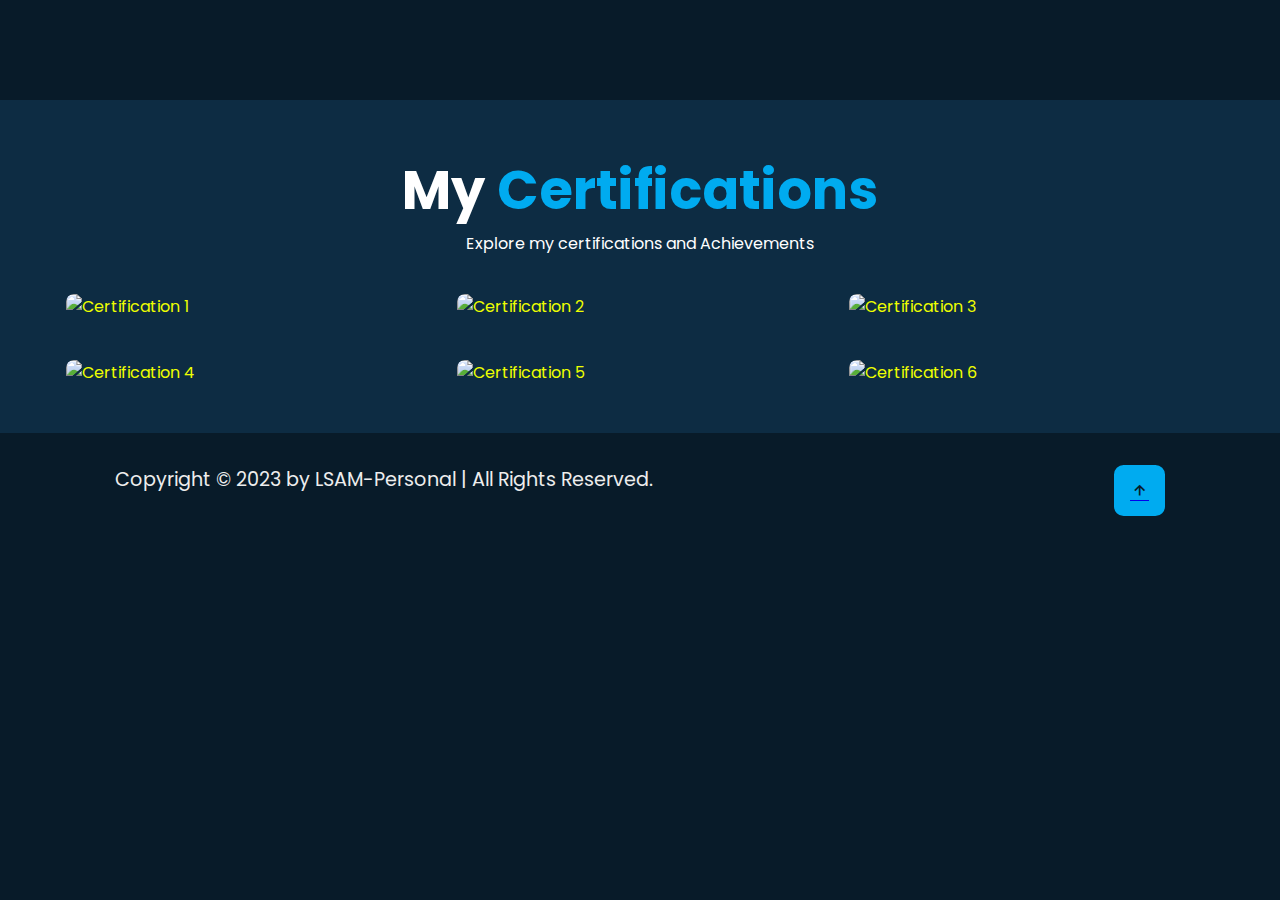
==== certifications.html @ f8cb3775 "Merge pull request #12 from Lsam18/Lsam18-patch-12" ====
<!DOCTYPE html>
<html lang="en">
   <head>
      <meta charset="UTF-8">
      <meta name="viewport" content="width=device-width, initial-scale=1.0">
      <link rel="icon" type="image/png" href="Images/D7B731C4-5ED0-46CB-A8DF-19C6F195FA17.png">
      <title>LSAM-Personal Portfolio</title>
      <link rel="stylesheet" href="style.css">
      <link href='https://unpkg.com/boxicons@2.1.4/css/boxicons.min.css' rel='stylesheet'>
   </head>
   <body>
      <header class="header">
         <a href="index.html" class="logo"> <i class='bx bx-arrow-back'></i></a>
         <span class="active-nav"></span>
         </nav>
      </header>
      <br> <br> <br> <br>
      <!--Certification section-->
      <section class="certifications" id="certifications">
         <div class="heading">
            <h3><span class="highlight">My</span> <span class="subtle-highlight">Certifications</span></h3>
            <p class="subtle-text">Explore my certifications and Achievements</p>
         </div>
         <div class="certifications-container">
            <div class="certification-box">
               <img class="certification-image" src="https://s3.amazonaws.com/coursera_assets/meta_images/generated/CERTIFICATE_LANDING_PAGE/CERTIFICATE_LANDING_PAGE~V7F9VQXZL7PW/CERTIFICATE_LANDING_PAGE~V7F9VQXZL7PW.jpeg" alt="Certification 1">
               <div class="certification-layer">
                  <h4>Google Cybersecurity Professional Certificate</h4>
                  <p>Google Cybersecurity Certificate have completed eight courses, developed by Google, that include hands-on, practice-based assessments and are designed to prepare them for entry-level roles in cybersecurity.</p>
                  <a href="https://www.coursera.org/account/accomplishments/professional-cert/V7F9VQXZL7PW?utm_source=ln&utm_medium=certificate&utm_content=cert_image&utm_campaign=sharing_cta&utm_product=prof" class="certification-link"><i class='bx bx-link-external'></i></a>
               </div>
            </div>
            <div class="certification-box">
               <img class="certification-image" src="https://s3.amazonaws.com/coursera_assets/meta_images/generated/CERTIFICATE_LANDING_PAGE/CERTIFICATE_LANDING_PAGE~WYHH6WWVQ3F9/CERTIFICATE_LANDING_PAGE~WYHH6WWVQ3F9.jpeg" alt="Certification 2">
               <div class="certification-layer">
                  <h4>Specialization Certificate: <br>
                     (ISC)² Systems Security Certified Practitioner (SSCP)
                  </h4>
                  <p>This Certification will show my current or prospective employer that I have the knowledge and skills to ensure strong security practices are implemented and maintained across IT operations.</p>
                  <a href="https://www.coursera.org/account/accomplishments/specialization/WYHH6WWVQ3F9?utm_source=ln&utm_medium=certificate&utm_content=cert_image&utm_campaign=pdf_header_button&utm_product=s12n" class="certification-link"><i class='bx bx-link-external'></i></a>
               </div>
            </div>
            <div class="certification-box">
               <img class="certification-image" src="https://s3.amazonaws.com/coursera_assets/meta_images/generated/CERTIFICATE_LANDING_PAGE/CERTIFICATE_LANDING_PAGE~XDAT59U8LWMF/CERTIFICATE_LANDING_PAGE~XDAT59U8LWMF.jpeg" alt="Certification 3">
               <div class="certification-layer">
                  <h4>IBM Cybersecurity Analyst</h4>
                  <p>Developed knowledge of cybersecurity analyst tools including data protection; endpoint protection; SIEM; and systems and network fundamentals.   </p>
                  <a href="https://www.coursera.org/account/accomplishments/professional-cert/XDAT59U8LWMF?utm_source=ln&utm_medium=certificate&utm_content=cert_image&utm_campaign=sharing_cta&utm_product=prof" class="certification-link"><i class='bx bx-link-external'></i></a>
               </div>
            </div>
            <div class="certification-box">
               <img class="certification-image" src="https://s3.amazonaws.com/coursera_assets/meta_images/generated/CERTIFICATE_LANDING_PAGE/CERTIFICATE_LANDING_PAGE~MA6N8P6GXPG7/CERTIFICATE_LANDING_PAGE~MA6N8P6GXPG7.jpeg" alt="Certification 4">
               <div class="certification-layer">
                  <h4>Security Analyst Fundamentals</h4>
                  <p>Got my hands-on experience to develop skills  via industry specific and open source Security tools.</p>
                  <a href="https://www.coursera.org/account/accomplishments/specialization/MA6N8P6GXPG7" class="certification-link"><i class='bx bx-link-external'></i></a>
               </div>
            </div>
            <div class="certification-box">
               <img class="certification-image" src="https://eccommonstorage.blob.core.windows.net/codered/certificates/7e263a91-e6f6-4f96-af34-dff0145815ad.png" alt="Certification 5">
               <div class="certification-layer">
                  <h4>Ethical Hacking Essentials (EHE)</h4>
                  <p>Ethical Hacking Essentials certification covered networking, vulnerabilities, exploitation, web security, malware analysis, and ethics. Graduates ethically identify weaknesses and bolster cybersecurity measures</p>
                  <a href="https://codered.eccouncil.org/certificate/7e263a91-e6f6-4f96-af34-dff0145815ad?logged=false" class="certification-link"><i class='bx bx-link-external'></i></a>
               </div>
            </div>
            <div class="certification-box">
               <img class="certification-image" src="https://certificates.simplicdn.net/share/thumb_3868034_1666189706.png" alt="Certification 6">
               <div class="certification-layer">
                  <h4>Specialization Certificate:<br>
                     𝐂𝐈𝐒𝐒𝐏 (𝐂𝐞𝐫𝐭𝐢𝐟𝐢𝐞𝐝 𝐈𝐧𝐟𝐨𝐫𝐦𝐚𝐭𝐢𝐨𝐧 𝐒𝐲𝐬𝐭𝐞𝐦𝐬 𝐒𝐞𝐜𝐮𝐫𝐢𝐭𝐲 𝐏𝐫𝐨𝐟𝐞𝐬𝐬𝐢𝐨𝐧𝐚𝐥)
                  </h4>
                  <p>This training certification gave me a deep understanding of overall security measures in an organization and detail explanations on security exploitations.</p>
                  <a href="https://www.simplilearn.com/skillup-certificate-landing?token=eyJjb3Vyc2VfaWQiOiIzNCIsImNlcnRpZmljYXRlX3VybCI6Imh0dHBzOlwvXC9jZXJ0aWZpY2F0ZXMuc2ltcGxpY2RuLm5ldFwvc2hhcmVcL3RodW1iXzM4NjgwMzRfMTY2NjE4OTcwNi5wbmciLCJ1c2VybmFtZSI6Ikxha3NoYW4gU2FtZWVyYSJ9&utm_source=shared-certificate&utm_medium=lms&utm_campaign=shared-certificate-promotion&referrer=https%3A%2F%2Flms.simplilearn.com%2Fcourses%2F2106%2FCISSP%25C2%25AE---Certified-Information-Systems-Security-Professional%2Fcertificate%2Fdownload-skillup&%24web_only=true&_branch_match_id=1178271376911627540&_branch_referrer=H4sIAAAAAAAAA8soKSkottLXL87MLcjJ1EssKNDLyczL1k%2FVd4xILUvMMQ5KK00CACN4LVIlAAAA" class="certification-link"><i class='bx bx-link-external'></i></a>
               </div>
            </div>
         </div>
      </section>
      <!--footer section-->
      <footer class="footer">
         <div class="footer-text">
            <p>Copyright &copy; 2023 by LSAM-Personal | All Rights Reserved.</p>
            <span class="animate scroll" style="--i:1;"></span>
         </div>
         <div class="footer-iconTop">
            <a href="#certifications"><i class='bx bx-up-arrow-alt' ></i></a>
            <span class="animate scroll" style="--i:3;"></span>
         </div>
      </footer>
      <script src="JS/script.js"></script>
   </body>
</html>
---- style.css ----
@import url('https://fonts.googleapis.com/css2?family=Poppins:wght@300;400;500;600;700;800;900&display=swap');

* {
    margin: 0;
    padding: 0;
    box-sizing: border-box;
    font-family: 'poppins', sans-serif;

}
body {
    background: #081b29;
    color: #ededed;
    overflow-x: hidden;
}
.header {
    position: fixed;
    top: 0;
    left: 0;
    width: 100%;
    padding: 20px 10%;
    background: transparent;
    display: flex;
    justify-content: space-between;
    align-items: center;
    z-index: 100;
    transition: .3s;
}

.header.sticky {
    position: fixed;
    top: 0;
    left: 0;
    width: 100%;
    background: #081b29;
}

.active {
    color: #00abf0;
}

.logo {
    position: relative;
    font-size: 25px;
    color: #ededed;
    text-decoration: none;
    font-weight: 600;

}

.logo::before {
    content: '';
    position: absolute;
    top: 0;
    right: 0;
    width: 100%;
    height: 100%;
    background: #081b29;
    animation: showRight 1s ease forwards;
    animation-delay: .4s;
}
.navbar a {
    font-size: 18px;
    color: #ededed;
    text-decoration: none;
    font-weight: 500;
    margin-left: 35px;
    transition: .3s;
}

#menu-icon {
    font-size: 1.9rem;
    color: #ededed;
    cursor: pointer;
    display: none;
}

.navbar a:hover,
.navbar a.active {
    color: #00abf0;

}
.home {
    height: 100vh;
    background: #081b29;
    background-size: cover;
    background-position: center;
    display: flex;
    align-items: center;
    padding: 0 10%;
}
.home-content {
    max-width: 600px;
    z-index: 99;
}
.home-content h1::before {
    content: '';
    position: absolute;
    top: 0;
    right: 0;
    width: 100%;
    height: 100%;
    background: #081b29;
    animation: showRight 1s ease forwards;
    animation-delay: 1s;
}
.home-content h1 {
    position: relative;
    font-size: 36px;
    font-weight: 700;
    line-height: 1.2;

}
.home-content h3 {
    position: relative;
    font-size: 24px;
    font-weight: 700;
    color: #00abf0;

}
.home-content h3::before {
    content: '';
    position: absolute;
    top: 0;
    right: 0;
    width: 100%;
    height: 100%;
    background: #081b29;
    animation: showRight 1s ease forwards;
    animation-delay: 1.3s;
}

.home-content p {
    position: relative;
    font-size: 14px;
    margin: 10px 0 30px;
}
.home-content p::before {
    content: '';
    position: absolute;
    top: 0;
    right: 0;
    width: 100%;
    height: 100%;
    background: #081b29;
    animation: showRight 1s ease forwards;
    animation-delay: 1.6s;
}
.home-content .btn-box {
    position: relative;
    display: flex;
    justify-content: space-between;
    width: 345px;
    height: 50px;

}


/* Apply typewriter animation to the animated text */
.animated-text {
    position: relative;
    font-size: 24px;
    font-weight: 700;
    color: #00abf0;
    /* Neon blue color */
    overflow: hidden;
    white-space: nowrap;
    border-right: 3px solid transparent;
    /* Cursor initial state */
    animation: typing 4s steps(30) forwards, blink-caret 0.5s step-end infinite;
    animation-delay: 1.3s;
}

/* Applying backspace and re-type animation to the cursor */
.cursor {
    margin-left: 3px;
    animation: none;

}

/* Keyframes for the typing effect */
@keyframes typing {
    from {
        width: 0;
    }
    to {
        width: 100%;
    }
}

/* Handle line breaks and reduce font size for smaller screens */
@media (max-width: 768px) {
    .animated-text {
        font-size: 18px;
        /* Adjust font size for smaller screens */
        white-space: normal;
    }
}


.home-content .btn-box::before {
    content: '';
    position: absolute;
    top: 0;
    right: 0;
    width: 100%;
    height: 100%;
    background: #081b29;
    animation: showRight 1s ease forwards;
    animation-delay: 1.9s;
    z-index: 2;
}
.btn-box {
    width: 300px;
}
.btn-box a,
.btn-box .btn {
    position: relative;
    display: inline-flex;
    justify-content: center;
    align-items: center;
    width: 150px;
    height: 50px;
    background: #00abf0;
    border: 2px solid #00abf0;
    border-radius: 8px;
    font-size: 17px;
    color: #081b29;
    text-decoration: none;
    font-weight: 600;
    letter-spacing: 1px;
    z-index: 1;
    overflow: hidden;
    transition: .5s;
}


.btn-box a:hover,
.btn-box .btn:hover {
    color: #00abf0;
}

.btn-box a:nth-child(2),
.btn-box .btn:nth-child(2) {
    background: transparent;
    color: #00abf0;
}
.btn-box a:nth-child(2):hover,
.btn-box .btn:nth-child(2):hover {
    color: #081b29;
}
.btn-box a:nth-child(2)::before,
.btn-box .btn:nth-child(2)::before {
    background: #00abf0;
}

.btn-box a::before,
.btn-box .btn::before {
    content: '';
    position: absolute;
    top: 0;
    left: 0;
    width: 0;
    height: 100%;
    background: #081b29;
    z-index: -1;
    transition: .5s;
}

.btn-box a:hover::before,
.btn-box .btn:hover::before {
    width: 100%;

}

.home-sci {
    position: absolute;
    bottom: 40px;
    width: 170px;
    display: flex;
    justify-content: space-between;
}
.home-sci::before {
    content: '';
    position: absolute;
    top: 0;
    right: 0;
    width: 100%;
    height: 100%;
    background: #081b29;
    animation: showRight 1s ease forwards;
    animation-delay: 2.5s;
    z-index: 2;
}
.home-sci a {
    position: relative;
    display: inline-flex;
    justify-content: center;
    align-items: center;
    width: 32px;
    height: 32px;
    background: transparent;
    border: 2px solid #00abf0;
    border-radius: 50%;
    font-size: 16px;
    color: #00abf0;
    text-decoration: none;
    z-index: 1;
    overflow: hidden;
    transition: .5s;
    margin-bottom: 80px;
}

.home-sci a:hover {
    color: #081b29;
}
.home-sci a::before {
    content: '';
    position: absolute;
    top: 0;
    left: 0;
    width: 0;
    height: 100%;
    background: #00abf0;
    z-index: -1;
    transition: .5s;

}

.home-sci a:hover::before {
    width: 100%;
}

.home-imgHover {
    position: absolute;
    top: 0;
    right: 30px;
    width: 500px;
    height: 100%;
    background: transparent;
    transition: 3s;
}
.home-imgHover::after {
    content: '';
    position: absolute;
    top: 0;
    right: 0;
    width: 100%;
    height: 100%;
    background: #081b29;
    animation: showRight 1s ease forwards;
    animation-delay: 3s;
    z-index: 2;
}

.home-imgHover:hover {
    background: #081b29;
    opacity: 8;
}

/*KEYFRAMES ANIMATION*/
@keyframes showRight {
    100% {
        width: 0;
    }
}


.profile-image {
    position: absolute;
    top: 51%;
    right: 170px;
    /* Adjust the distance from the right edge */
    transform: translateY(-50%);
    width: 500px;
    /* Adjust the width as needed */
    height: 500px;
    /* Adjust the height as needed */
    background: #081b29;
    display: flex;
    justify-content: center;
    align-items: center;
    z-index: 99;

}
.profile-image::after {
    content: '';
    position: absolute;
    top: 0;
    right: 0;
    width: 100%;
    height: 100%;
    background: #081b29;
    animation: showRight 1s ease forwards;
    animation-delay: 3s;
    z-index: 100;
}

.profile-image img {
    max-width: 100%;
    max-height: 100%;
    transition: filter 0.5s;
    /* Add transition for smooth image effect */
}

.profile-image img:hover {
    filter: brightness(70%);
    /* Darken the image on hover */
}

.about {
    display: flex;
    justify-content: center;
    align-items: center;
    flex-direction: column;
    gap: 1rem;
    background: #0d2c43;
    padding-bottom: 7rem;

}

.heading {
    font-size: 2.9rem;
    margin-bottom: 1rem;
    text-align: center;
    margin-top: 80px;
}

span {
    color: #00abf0;
}

.about-img {
    position: relative;
    width: 18rem;
    height: 18rem;
    border-radius: 50%;
    display: flex;
    justify-content: center;
    align-items: center;
}

.about-img img {
    width: 90%;
    border-radius: 50%;
    border: .2rem solid #00abf0;
}

.about-img .circle-spin {
    position: absolute;
    top: 50%;
    left: 50%;
    transform: translate(-50%, -50%) rotate(0);
    width: 100%;
    height: 100%;
    border-radius: 50%;
    border-top: .2rem solid #0d2c43;
    border-bottom: .2rem solid #0d2c43;
    border-left: .2rem solid #00abf0;
    border-right: .2rem solid #00abf0;
    animation: aboutSpinner 8s linear infinite;
}

.about-content {
    text-align: center;
}

.about-content h3 {
    font-size: 1.5rem;

}

.about-content p {
    font-size: 1rem;
    margin: 2rem 0 3rem;
}

.btn-box.btns {
    display: inline-block;
    width: 15rem;
}

.btn-box.btns a::before {
    background: #081b29;
}
.education {
    display: flex;
    justify-content: center;
    align-items: center;
    flex-direction: column;
    min-height: auto;
    padding-bottom: 3rem;
    flex: 1 1 20rem;
}

.education .education-row {
    display: flex;
    flex-wrap: wrap;
    gap: 3rem;
    justify-content: space-between;
    /* Center the columns horizontally */
}

.education-column {
    flex: 1 1 25rem;
    /* Adjust width for two columns with gap */
}

.title {
    font-size: 1.6rem;
    margin: 0 0 1.1rem 1.4rem;
    margin-top: 30px;
}

.year {
    font-size: 1rem;
    margin-bottom: 0.5rem;
}

.content-text {
    font-size: 0.5rem;
    /* Adjust the font size for content text */
    margin: 0;
    /* Reset margin for paragraphs */
}

.education-column .education-box {
    font-size: 0.8rem;
    border-left: .2rem solid #00abf0;


}

.education-box .education-content {
    position: relative;
    padding-left: 1.5rem;



}
.education-box .education-content::before {
    content: '';
    position: absolute;
    top: 0;
    left: -1.3rem;
    width: 2rem;
    height: 2rem;
    background: #00abf0;
    border-radius: 50%;
}

.education-content .content {
    position: relative;
    padding: 1rem;
    border: .1rem solid #00abf0;
    border-radius: .4rem;
    margin-bottom: 2rem;
    font-size: 1rem;
    overflow: hidden;


}
.education-content .content::before {
    content: '';
    position: absolute;
    top: 0;
    left: 0;
    width: 0;
    height: 100%;
    background: #0d2c43;
    z-index: -1;
    transition: .5s;
}
.education-content .content:hover::before {
    width: 100%;


}
.education-content .content .year {
    font-size: 1.5rem;
    color: #00abf0;
    padding-bottom: .5rem;
}

.education-content .content .year {
    padding-right: .5rem;
}

.education-content .content h3 {
    font-size: 1.3rem;
}

.education-content .content p {
    font-size: 12px;
    padding-top: .3rem;
}

.skills {
    min-height: auto;
    padding-bottom: 7rem;
    background-color: #0d2c43;
    overflow: hidden;
    /* Ensure content within boxes doesn't overflow */
}

.skills .skills-row {
    display: flex;
    flex-wrap: wrap;
    gap: 2rem;
    /* Adjust the gap between columns */
    justify-content: space-between;
    width: 90%;
    margin-left: 60px;
    margin-top: 50px;
}

.skills .skills-column {
    flex: 1 1 calc(50% - 1rem);
    /* Adjust the width of each column */
}

.skills-column .title {
    font-size: 1.8rem;
    /* Adjust the title font size */
    margin: 0 0 0.8rem;
}

.skills-box .skills-content {
    position: relative;
    border: 0.15rem solid #00abf0;
    border-radius: 0.3rem;
    /* Adjust the border radius */
    padding: 0.4rem 0.6rem;
    z-index: 1;
    overflow: hidden;
}

.skills-box .skills-content::before {
    content: '';
    position: absolute;
    top: 0;
    left: 0;
    width: 0;
    height: 100%;
    background: #081b29;
    z-index: -1;
    transition: .5s;
}

.skills-box .skills-content:hover::before {
    width: 100%;
}

.skills-content .progress {
    padding: 0.6rem 0;
}

.skills-content .progress h3 {
    font-size: 1rem;
    display: flex;
    justify-content: space-between;
}

.skills-content .progress .bar {
    height: 1.2rem;
    /* Adjust the bar height */
    border-radius: 0.3rem;
    /* Adjust the border radius */
    border: 0.1rem solid #00abf0;
    /* Adjust the border width */
    padding: 0.2rem;
    margin: 0.6rem 0;
}

.skills-content .progress .bar span {
    display: block;
    height: 100%;
    border-radius: 0.2rem;
    background: #00abf0;
}

.skills-column:nth-child(1) .skills-content .progress:nth-child(1) .bar span {
    width: 85%;
}

.skills-column:nth-child(1) .skills-content .progress:nth-child(2) .bar span {
    width: 75%;
}

.skills-column:nth-child(1) .skills-content .progress:nth-child(3) .bar span {
    width: 60%;
}

.skills-column:nth-child(1) .skills-content .progress:nth-child(4) .bar span {
    width: 75%;
}

.skills-column:nth-child(1) .skills-content .progress:nth-child(5) .bar span {
    width: 65%;
}

.skills-column:nth-child(1) .skills-content .progress:nth-child(6) .bar span {
    width: 75%;
}

.skills-column:nth-child(1) .skills-content .progress:nth-child(7) .bar span {
    width: 70%;
}

.skills-column:nth-child(1) .skills-content .progress:nth-child(8) .bar span {
    width: 80%;
}

.skills-column:nth-child(1) .skills-content .progress:nth-child(9) .bar span {
    width: 82%;
}

.skills-column:nth-child(2) .skills-content .progress:nth-child(1) .bar span {
    width: 90%;
}

.skills-column:nth-child(2) .skills-content .progress:nth-child(2) .bar span {
    width: 67%;
}

.skills-column:nth-child(2) .skills-content .progress:nth-child(3) .bar span {
    width: 90%;
}

.skills-column:nth-child(2) .skills-content .progress:nth-child(4) .bar span {
    width: 75%;
}

.skills-column:nth-child(2) .skills-content .progress:nth-child(5) .bar span {
    width: 85%;
}

.skills-column:nth-child(2) .skills-content .progress:nth-child(6) .bar span {
    width: 98%;
}

.skills-column:nth-child(2) .skills-content .progress:nth-child(7) .bar span {
    width: 95%;
}

.skills-column:nth-child(2) .skills-content .progress:nth-child(8) .bar span {
    width: 95%;
}

.skills-column:nth-child(2) .skills-content .progress:nth-child(9) .bar span {
    width: 95%;
}

/*contact me */

.contact {
    min-height: auto;
    padding-bottom: 6rem;
    background: #0d2c43;
    padding-top: 2rem;

}

.contact form {
    max-width: 70rem;
    margin: 0 auto;
    text-align: center;
}

.contact form .input-box {
    position: relative;
    display: flex;
    justify-content: space-between;
    flex-wrap: wrap;
}

.contact form .input-box .input-field {
    position: relative;
    width: 49%;
    margin: .8rem 0;
}

.contact form .input-box .input-field input,
.contact form .textarea-field textarea {
    width: 100%;
    height: 100%;
    padding: 1.3rem;
    font-size: 1rem;
    color: #ededed;
    background: #081b29;
    border-radius: .6rem;
    border: .2rem solid #00abf0;
}

.contact form .input-box .input-field input::placeholder,
.contact form .textarea-field textarea::placeholder {
    color: #ededed;
}

.contact form .focus {
    position: absolute;
    top: 0;
    left: 0;
    width: 0;
    height: 100%;
    background: #0d2c43;
    border-radius: .6rem;
    z-index: -1;
    transition: .5s;
}

.contact form .input-box .input-field input:focus~.focus,
.contact form .input-box .input-field input:valid~.focus,
.contact form .textarea-field textarea:focus~.focus,
.contact form .textarea-field textarea:valid~.focus {
    width: 100%;
}

.contact form .textarea-field {
    position: relative;
    margin: .8rem 0 2.7rem;
    display: flex;
}

.contact form .textarea-field textarea {
    resize: none;
}

.contact form .btn-box.btns .btn {
    cursor: pointer;
}

/*Footer*/

.footer {
    display: flex;
    justify-content: space-between;
    align-content: center;
    flex-wrap: center;
    padding: 2rem 9%;
    background: #081b29;
}

.footer-text p {
    font-size: 1.2rem;
}

.footer-iconTop a {
    position: relative;
    display: inline-flex;
    justify-content: center;
    align-content: center;
    padding: .8rem;
    background: #00abf0;
    border: .2rem solid #00abf0;
    border-radius: .6rem;
    z-index: 1;
    overflow: hidden;

}

.footer-iconTop a::before {
    content: '';
    position: absolute;
    top: 0;
    left: 0;
    width: 0;
    height: 100%;
    background: #0d2c43;
    z-index: -1;
    transition: .5s;
}

.footer-iconTop a:hover::before {
    width: 100%;
}

.footer-iconTop a i {
    font-size: 1.2rem;
    color: #081b29;
    transition: .5s;
}

.footer-iconTop a:hover i {
    color: #00abf0
}

/* Common styles for both desktop and mobile */
.portfolio {
    padding: 30px 0;
    background: #081b29;
    color: rgb(238, 255, 0);
}

.portfolio p {
    color: white;
}



/* Certifications Section */
.certifications {
    padding: 30px 0;
    background: #0d2c43;
    color: rgb(238, 255, 0);
}


.certifications p {
    color: white;
}

.highlight {
    color: white;
}

.subtle-highlight {
    color: #00abf0;
}

.subtle-text {
    font-size: 16px;
}

.certifications .heading {
    text-align: center;
    margin-bottom: 15px;
    margin-top: 20px;
}

.certifications-container {
    display: flex;
    justify-content: center;
    flex-wrap: wrap;
    gap: 20px;
    padding-top: 20px;
}

.certification-box {
    flex: 0 0 calc(30.33% - 17px);
    position: relative;
    margin-bottom: 15px;
    transition: border 0.3s ease-in-out, background-color 0.3s ease-in-out;
    border: 3px solid transparent;
    border-radius: 10px;
    overflow: hidden;
}

.certification-box:hover {
    border: 3px solid #00abf0;
    background-color: #081b29;
    transform: translateY(-3px);
    z-index: 1;

}

.certification-image {
    width: 100%;
    height: 100%;
    max-width: 200%;
    border-radius: 8px;
}

.certification-layer {
    position: absolute;
    top: 0;
    left: 0;
    width: 100%;
    height: 100%;
    display: flex;
    flex-direction: column;
    justify-content: center;
    align-items: center;
    padding: 10px;
    text-align: center;
    background: linear-gradient(180deg, rgba(0, 0, 0, 0.7), rgba(0, 171, 240, 0.9));
    border-radius: 10px;
    opacity: 0;
    transition: opacity 0.3s ease-in-out;

}

.certification-box:hover .certification-layer {
    opacity: 1;
    animation: fade-in 0.3s forwards;
}

@keyframes fade-in {
    from {
        transform: translateY(100%);
    }
    to {
        transform: translateY(0);
    }
}

.certification-box:hover .certification-layer {
    opacity: 1;
}

.certification-layer h4 {
    margin-bottom: 6px;
    font-size: 14px;
}

.certification-layer p {
    color: #ffffff;
    font-size: 12px;
    max-width: 70%;
    margin: 6px auto;
}

.certification-layer a {
    margin-top: 8px;
    color: #5f0505;
    transition: color 0.3s ease-in-out;
    font-weight: bold;
    text-decoration: none;
    font-size: 12px;
}

.certification-layer a:hover {
    color: #081b29;
}


.certification-link {
    position: relative;
}

.certification-link i {
    position: absolute;
    top: 50%;
    left: 50%;
    transform: translate(-50%, -50%);
    font-size: 18px;
    color: #000000;
    background-color: #ffffff;
    border-radius: 50%;
    padding: 6px;
    transition: background-color 0.3s ease-in-out, color 0.3s ease-in-out;
    margin-top: 10px;
}

.certification-link i:hover {
    background-color: #000000;
    color: white;
}

.btn-cert {
    position: relative;
    display: inline-flex;
    justify-content: center;
    align-items: center;
    width: 150px;
    height: 50px;
    background: #00abf0;
    border: 2px solid #00abf0;
    border-radius: 8px;
    font-size: 17px;
    color: #0d2c43;
    text-decoration: none;
    font-weight: 600;
    letter-spacing: 1px;
    z-index: 1;
    overflow: hidden;
    transition: 0.5s;
}

.btn-cert a {
    text-decoration: none;
    color: inherit;
}

.btn-cert a:hover {
    color: #00abf0;

}

.btn-cert a:hover::before {
    width: 100px;
}

.btn-cert a::before {
    content: '';
    position: absolute;
    top: 0;
    left: 0;
    width: 0;
    height: 100%;
    background: #081b29;
    z-index: -1;
    transition: 0.5s;
}

.btn-cert:hover::before {
    width: 100%;
}

.btn-cert:hover {
    color: #00abf0;
    background: #081b29;
}

.animate.scroll {
    animation: scroll 3s infinite;
}

@keyframes scroll {
    0% {
        transform: translateY(0);
    }
    100% {
        transform: translateY(-10px);
    }
}


@media (max-width: 400px) {
    .certifications {
        padding: 15px 0;
    }

    .certification-box {
        flex: 0 0 100%;
    }

    .certification-layer h4 {
        font-size: 14px;
    }

    .certification-layer p {
        font-size: 8px;
    }

    .certification-layer a {
        font-size: 12px;
    }

    .certification-link i {
        font-size: 16px;
        margin-top: 8px;
    }
}

@media (max-width: 400px) {
    .portfolio {
        padding: 15px 0;
    }

    .certification-box {
        flex: 0 0 100%;
    }

    .certification-layer h4 {
        font-size: 14px;
    }

    .certification-layer p {
        font-size: 8px;
    }

    .certification-layer a {
        font-size: 12px;
    }

    .certification-link i {
        font-size: 16px;
        margin-top: 8px;
    }
}




/* Media query for mobile views */
@media (max-width: 768px) {
    .portfolio-container {
        flex-direction: column;
        align-items: center;
    }

    .portfolio-box {
        width: 100%;
        max-width: none;
        border-radius: 1rem;
        margin-bottom: 2rem;
        margin-top: 2rem;
    }

    .portfolio-layer {
        padding: 1rem;
        border-radius: 1rem;
    }

    .portfolio-layer h4 {
        font-size: 1.2rem;
    }

    .portfolio-layer p {
        font-size: 0.8rem;
        margin-bottom: 1rem;
    }
}


@media (max-width: 1200px) {
    .profile-image {
        opacity: 0.8;
        display: none;
        transition: opacity 0.5s;
    }

    .home-content {
        position: relative;
        z-index: 2;

    }
}

@media(max-width: 1200px) {
    html {
        font-size: 55%;
    }
}

@media(max-width: 991px) {
    .header {
        padding: 2rem 4%;
    }
    section {
        padding: 10rem 4% 2rem;
    }
    .home {
        padding: 0 4%;
    }
    .footer {
        padding: 2rem 4%;
    }

}

@media (max-width: 768px) {
    .header {
        background: #081b29;

    }
    #menu-icon {
        display: block;
    }
    .navbar {
        position: absolute;
        top: 100%;
        left: -100%;
        width: 100%;
        padding: 1rem 4%;
        background: #00abf0;
        box-shadow: 0.5rem 1rem rgba(0, 0, 0, 0.2);
        z-index: 1;
        transition: 0.25s ease;
        transition-delay: 0.25s;
    }
    .navbar.active {
        position: absolute;
        left: 0;
        transition-delay: 0s;
    }
    .navbar .active-nav {
        position: absolute;
        top: 0;
        left: -100%;
        width: 100%;
        height: 100%;
        background: #081b29;
        border-top: .1rem solid rgba(0, 0, 0, 0.2);
        z-index: -1;
        transition: .25s ease;
        transition-delay: 0s;
    }
    .navbar.active .active-nav {
        left: 0;
        transition-delay: .25s;
    }
    .navbar a {
        display: block;
        font-size: 2rem;
        margin: 3rem 0;
        transform: translateX(-20rem);
        transition: .25s ease;
        transition-delay: 0s;

    }
    .navbar.active a {
        transform: translateX(0);
        transition-delay: .25s;

    }

    .home-imgHover {
        pointer-events: none;
        background: #081b29;
        opacity: .6;
    }
}

@media (max-width: 450px) {
    html {
        font-size: 50%;
    }
    .home-content h1 {
        display: flex;
        flex-direction: column;
    }
    .home-sci {
        width: 180px;
        margin-bottom: -23px;

    }
    .home-sci a {
        width: 36px;
        height: 36px;
        bottom: -80px;
    }
}

@media (max-width: 462px) {
    .home-content h1 {
        font-size: 5.2rem;

    }
    .education {
        padding: 10rem 4% 5rem 5%;
    }

    .education .heading {
        margin-top: -30px;
    }

    .skills-column:nth-child(2) {

        gap: 1rem;
        width: 100%;
        margin-left: -45px;
        margin-top: 20px;
        margin-right: 48px;
    }

    .skills-column:nth-child(1) {
        margin-right: 50px;
        margin-left: -50px;

    }

    .skills-content {
        margin-top: 30px;
    }

    .skills .heading {
        margin-top: -30px;
    }



    .contact form .input-box .input-field {
        width: 100%;

    }
    .footer {
        flex-direction: column-reverse;
    }
    .footer p {
        margin-top: 2rem;
        text-align: center;
    }
    .footer-iconTop {
        align-self: center;
    }

}

@media (max-width: 400px) {
    .home {
        justify-content: center;

    }
    .home-content {
        display: flex;
        align-items: center;
        flex-direction: column;
        text-align: center;
    }
    .home-content h1 {
        font-size: 5rem;
    }

    .about-content {
        font-size: 30px
    }

    .about .heading {
        margin-top: -30px;
    }
}

@keyframes aboutSpinner {
    100% {
        transform: translate(-50%, -50%) rotate(360deg);
    }
}
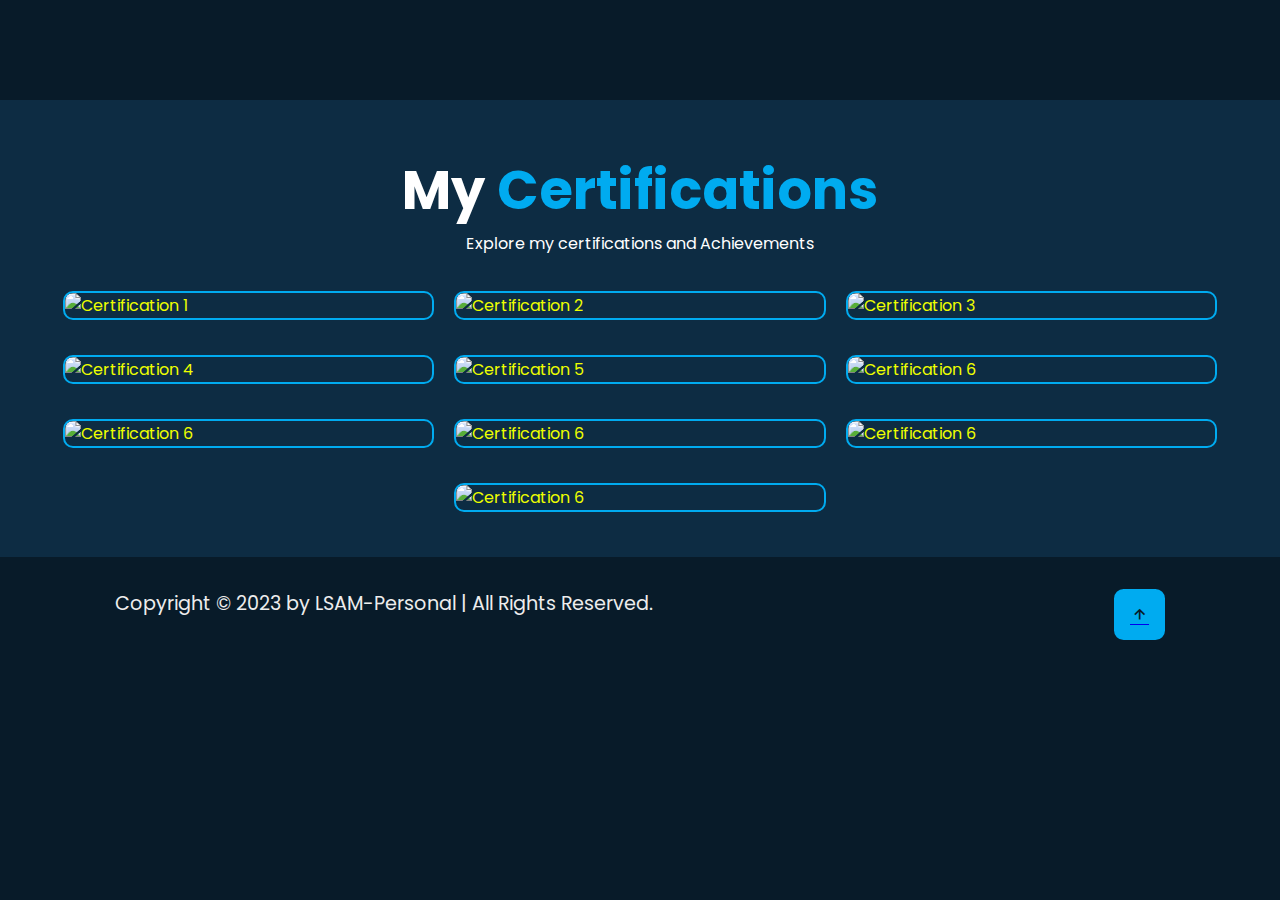
==== commit a2e65cd1: "Merge pull request #17 from Lsam18/Lsam18-patch-17" ====
--- a/certifications.html
+++ b/certifications.html
@@ -74,6 +74,50 @@
                   <a href="https://www.simplilearn.com/skillup-certificate-landing?token=eyJjb3Vyc2VfaWQiOiIzNCIsImNlcnRpZmljYXRlX3VybCI6Imh0dHBzOlwvXC9jZXJ0aWZpY2F0ZXMuc2ltcGxpY2RuLm5ldFwvc2hhcmVcL3RodW1iXzM4NjgwMzRfMTY2NjE4OTcwNi5wbmciLCJ1c2VybmFtZSI6Ikxha3NoYW4gU2FtZWVyYSJ9&utm_source=shared-certificate&utm_medium=lms&utm_campaign=shared-certificate-promotion&referrer=https%3A%2F%2Flms.simplilearn.com%2Fcourses%2F2106%2FCISSP%25C2%25AE---Certified-Information-Systems-Security-Professional%2Fcertificate%2Fdownload-skillup&%24web_only=true&_branch_match_id=1178271376911627540&_branch_referrer=H4sIAAAAAAAAA8soKSkottLXL87MLcjJ1EssKNDLyczL1k%2FVd4xILUvMMQ5KK00CACN4LVIlAAAA" class="certification-link"><i class='bx bx-link-external'></i></a>
                </div>
             </div>
+
+            <div class="certification-box">
+               <img class="certification-image" src="https://images.credly.com/size/680x680/images/a850079a-75bb-41e1-adae-dedfabcf597c/Professional_Certificate_-_IBM_Cybersecurity_Analyst.png" alt="Certification 6">
+               <div class="certification-layer">
+                  <h4>IBM Cybersecurity Analyst Professional Certificate Badge
+                  </h4>
+                  <p>obtained knowledge of cybersecurity analyst tools including data protection; endpoint protection; SIEM; systems and network fundamentals.</p>
+                  <a href="https://www.credly.com/badges/be116dd9-ee94-439c-a88a-de3a111702e4/public_url" class="certification-link"><i class='bx bx-link-external'></i></a>
+               </div>
+            </div>
+
+            <div class="certification-box">
+               <img class="certification-image" src="https://images.credly.com/images/3829db50-49a8-4f30-85c5-639ffc4a7b2f/image.png" alt="Certification 6">
+               <div class="certification-layer">
+                  <h4>(ISC)² Candidate
+                     Issued by (ISC)²
+                  </h4>
+                  <p>Proud to be a part of the diverse community of cybersecurity professionals working to build a safe and secure cyber world.</p>
+                  <a href="https://www.credly.com/badges/be116dd9-ee94-439c-a88a-de3a111702e4/public_url" class="certification-link"><i class='bx bx-link-external'></i></a>
+               </div>
+            </div>
+
+            <div class="certification-box">
+               <img class="certification-image" src="https://images.credly.com/size/680x680/images/89fc0e9e-6da5-4146-b277-cd11c313123f/Security_Analyst_Fundamentals_Specialization.png" alt="Certification 6">
+               <div class="certification-layer">
+                  <h4>Security Analyst Fundamentals Specialization
+                     Issued by Coursera
+                     Authorized by IBM
+                  </h4>
+                  <p>explored concepts around security tools and threat intelligence.</p>
+                  <a href="https://www.credly.com/badges/be116dd9-ee94-439c-a88a-de3a111702e4/public_url" class="certification-link"><i class='bx bx-link-external'></i></a>
+               </div>
+            </div>
+
+            <div class="certification-box">
+               <img class="certification-image" src="https://images.credly.com/size/680x680/images/af8c6b4e-fc31-47c4-8dcb-eb7a2065dc5b/I2CS__1_.png" alt="Certification 6">
+               <div class="certification-layer">
+                  <h4>Introduction to Cybersecurity
+                     Issued by Cisco
+                  </h4>
+                  <p>As a holder of this student-level credential I've gain introductory knowledge of cybersecurity, including the global implications of cyber threats on industries, and why cybersecurity is a growing profession. In addition I've understood the vulnerabilities and threat detection and defense.</p>
+                  <a href="https://www.credly.com/badges/be116dd9-ee94-439c-a88a-de3a111702e4/public_url" class="certification-link"><i class='bx bx-link-external'></i></a>
+               </div>
+            </div>
          </div>
       </section>
       <!--footer section-->
--- a/style.css
+++ b/style.css
@@ -933,6 +933,7 @@
     flex-wrap: wrap;
     gap: 20px;
     padding-top: 20px;
+    
 }
 
 .certification-box {
@@ -943,6 +944,8 @@
     border: 3px solid transparent;
     border-radius: 10px;
     overflow: hidden;
+    border: 2px solid #00abf0;
+
 }
 
 .certification-box:hover {
@@ -1405,4 +1408,4 @@
     100% {
         transform: translate(-50%, -50%) rotate(360deg);
     }
-}+}
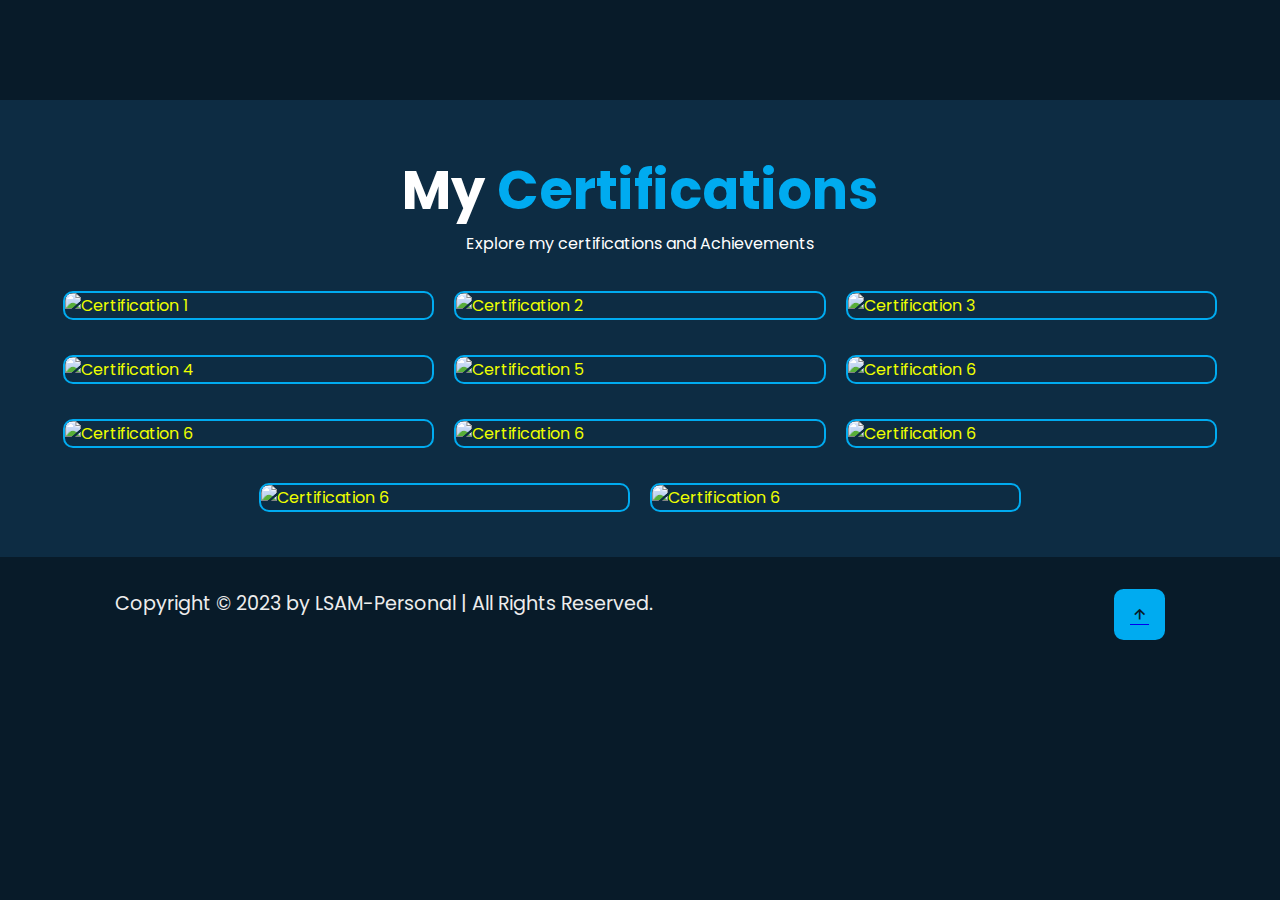
==== commit bb102918: "Merge pull request #18 from Lsam18/Lsam18-patch-18" ====
--- a/certifications.html
+++ b/certifications.html
@@ -76,12 +76,13 @@
             </div>
 
             <div class="certification-box">
-               <img class="certification-image" src="https://images.credly.com/size/680x680/images/a850079a-75bb-41e1-adae-dedfabcf597c/Professional_Certificate_-_IBM_Cybersecurity_Analyst.png" alt="Certification 6">
+               <img class="certification-image" src="https://images.credly.com/size/680x680/images/0bf0f2da-a699-4c82-82e2-56dcf1f2e1c7/image.png" alt="Certification 6">
                <div class="certification-layer">
-                  <h4>IBM Cybersecurity Analyst Professional Certificate Badge
+                  <h4>Google Cybersecurity Badge
+                     Issued by Coursera
                   </h4>
-                  <p>obtained knowledge of cybersecurity analyst tools including data protection; endpoint protection; SIEM; systems and network fundamentals.</p>
-                  <a href="https://www.credly.com/badges/be116dd9-ee94-439c-a88a-de3a111702e4/public_url" class="certification-link"><i class='bx bx-link-external'></i></a>
+                  <p>Google Cybersecurity Certificate, I have completed eight courses, developed by Google, that include hands-on, practice-based assessments and are designed to prepare me for entry-level roles in cybersecurity. </p>
+                  <a href="https://www.credly.com/earner/earned/badge/059ce8c2-97cd-495b-9327-918127022ad8" class="certification-link"><i class='bx bx-link-external'></i></a>
                </div>
             </div>
 
@@ -118,6 +119,18 @@
                   <a href="https://www.credly.com/badges/be116dd9-ee94-439c-a88a-de3a111702e4/public_url" class="certification-link"><i class='bx bx-link-external'></i></a>
                </div>
             </div>
+
+            <div class="certification-box">
+               <img class="certification-image" src="https://images.credly.com/size/680x680/images/a850079a-75bb-41e1-adae-dedfabcf597c/Professional_Certificate_-_IBM_Cybersecurity_Analyst.png" alt="Certification 6">
+               <div class="certification-layer">
+                  <h4>IBM Cybersecurity Analyst Professional Certificate Badge
+                  </h4>
+                  <p>obtained knowledge of cybersecurity analyst tools including data protection; endpoint protection; SIEM; systems and network fundamentals.</p>
+                  <a href="https://www.credly.com/badges/be116dd9-ee94-439c-a88a-de3a111702e4/public_url" class="certification-link"><i class='bx bx-link-external'></i></a>
+               </div>
+            </div>
+
+            
          </div>
       </section>
       <!--footer section-->
@@ -133,4 +146,8 @@
       </footer>
       <script src="JS/script.js"></script>
    </body>
-</html>+</html>
+
+
+
+
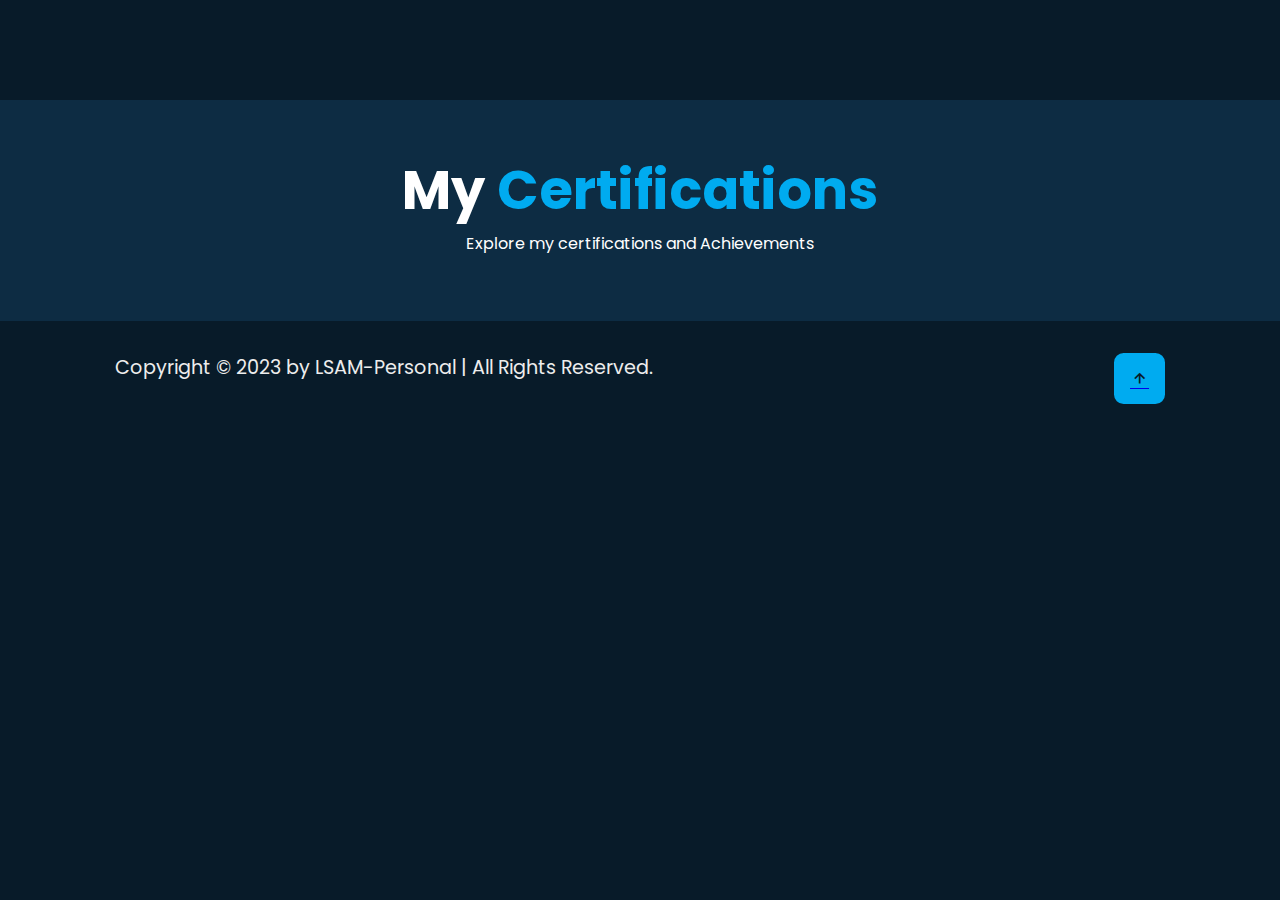
==== commit 3fb54729: "Add files via upload" ====
--- a/certifications.html
+++ b/certifications.html
@@ -41,6 +41,14 @@
                </div>
             </div>
             <div class="certification-box">
+               <img class="certification-image" src="Images/Blue Team Junior Analyst Pathway Bundle-btja.jpg" alt="Certification 5">
+               <div class="certification-layer">
+                  <h4>Security Blue Team Junior Analyst</h4>
+                  <p>The certificate covers a wide range of topics, including network security, incident response, threat intelligence, and more. The program includes both theoretical and practical components, with hands-on labs and real-world scenarios which helped me to develop the skills I need to succeed in the field</p>
+                  <a href="https://elearning.securityblue.team/home/certificate/324360850" class="certification-link"><i class='bx bx-link-external'></i></a>
+               </div>
+            </div>
+            <div class="certification-box">
                <img class="certification-image" src="https://s3.amazonaws.com/coursera_assets/meta_images/generated/CERTIFICATE_LANDING_PAGE/CERTIFICATE_LANDING_PAGE~XDAT59U8LWMF/CERTIFICATE_LANDING_PAGE~XDAT59U8LWMF.jpeg" alt="Certification 3">
                <div class="certification-layer">
                   <h4>IBM Cybersecurity Analyst</h4>
@@ -64,6 +72,7 @@
                   <a href="https://codered.eccouncil.org/certificate/7e263a91-e6f6-4f96-af34-dff0145815ad?logged=false" class="certification-link"><i class='bx bx-link-external'></i></a>
                </div>
             </div>
+            
             <div class="certification-box">
                <img class="certification-image" src="https://certificates.simplicdn.net/share/thumb_3868034_1666189706.png" alt="Certification 6">
                <div class="certification-layer">
@@ -87,7 +96,7 @@
             </div>
 
             <div class="certification-box">
-               <img class="certification-image" src="https://images.credly.com/images/3829db50-49a8-4f30-85c5-639ffc4a7b2f/image.png" alt="Certification 6">
+               <img class="certification-image" src="https://images.credly.com/size/680x680/images/9180921d-4a13-429e-9357-6f9706a554f0/image.png" alt="Certification 6">
                <div class="certification-layer">
                   <h4>(ISC)² Candidate
                      Issued by (ISC)²
--- a/style.css
+++ b/style.css
@@ -1305,7 +1305,7 @@
     }
 }
 
-@media (max-width: 450px) {
+@media (max-width: 420px) {
     html {
         font-size: 50%;
     }
@@ -1315,9 +1315,10 @@
     }
     .home-sci {
         width: 180px;
-        margin-bottom: -23px;
-
-    }
+        
+
+    }
+    
     .home-sci a {
         width: 36px;
         height: 36px;
@@ -1328,6 +1329,7 @@
 @media (max-width: 462px) {
     .home-content h1 {
         font-size: 5.2rem;
+        
 
     }
     .education {
@@ -1383,6 +1385,8 @@
 @media (max-width: 400px) {
     .home {
         justify-content: center;
+        
+
 
     }
     .home-content {
@@ -1390,13 +1394,21 @@
         align-items: center;
         flex-direction: column;
         text-align: center;
+        margin-bottom: 20px;
+        
     }
     .home-content h1 {
-        font-size: 5rem;
-    }
+        font-size: 3.5rem;
+    }
+    .home-content h3 {
+        font-size: 2.5rem;
+    }
+    
 
     .about-content {
-        font-size: 30px
+        font-size: 30px;
+        margin-bottom: -30px;
+        
     }
 
     .about .heading {
@@ -1409,3 +1421,113 @@
         transform: translate(-50%, -50%) rotate(360deg);
     }
 }
+
+
+.certifications-container {
+    display: flex;
+    flex-wrap: wrap;
+    gap: 15px;
+}
+
+.certification-box {
+    width: 300px;
+    margin-top: 20px;
+    display: none; 
+    opacity: 0;
+    transform: translateY(10px);
+    transition: opacity 0.3s ease, transform 0.3s ease;
+    color: rgb(238, 255, 0);
+}
+
+
+
+
+.menu {
+    display: flex;
+    gap: 20px;
+    
+}
+
+/* styles to the .menu-button elements */
+.menu-button {
+    position: relative;
+    display: inline-flex;
+    justify-content: center;
+    align-items: center;
+    width: 160px;
+    height: 50px;
+    background: #00abf0; 
+    border: 2px solid #00abf0; 
+    border-radius: 8px;
+    font-size: 12px;
+    color: #081b29;
+    text-decoration: none;
+    font-weight: 550;
+    z-index: 1;
+    overflow: hidden;
+    transition: background-color 0.5s, color 0.5s; 
+    margin-right: 50px; 
+    margin-left: 120px; 
+    margin-top: 20px;
+}
+
+/* Button hover styles */
+.menu-button:hover {
+    background-color: #081b29; 
+    color: #00abf0; 
+    cursor: pointer;
+}
+
+/* Button before pseudo-element styles */
+.menu-button::before {
+    content: '';
+    position: absolute;
+    top: 0;
+    left: 0;
+    width: 0;
+    height: 100%;
+    background: #081b29; 
+    z-index: -1;
+    transition: width 0.5s; 
+}
+
+/*  CSS animation for the pop-up effect */
+
+.certification-box.active {
+    display: flex;
+    opacity: 0;
+    transform: scale(0.9);
+    transition: opacity 0.3s ease, transform 0.3s ease;
+}
+
+.certification-box.active.visible {
+    opacity: 1;
+    transform: scale(1);
+}
+
+
+/* Add a media query for mobile view */
+@media (max-width: 420px) {
+    .certifications-container {
+        flex-direction: column;
+        align-items: center;
+    }
+
+    .certification-box {
+        width: 100%; 
+        margin-top: 10px; 
+    }
+
+    .menu {
+        flex-direction: column; 
+        align-items: center; 
+    }
+
+    .menu-button {
+        width: 90%; 
+        margin: 5px; 
+        font-size: 15px; 
+    }
+}
+
+
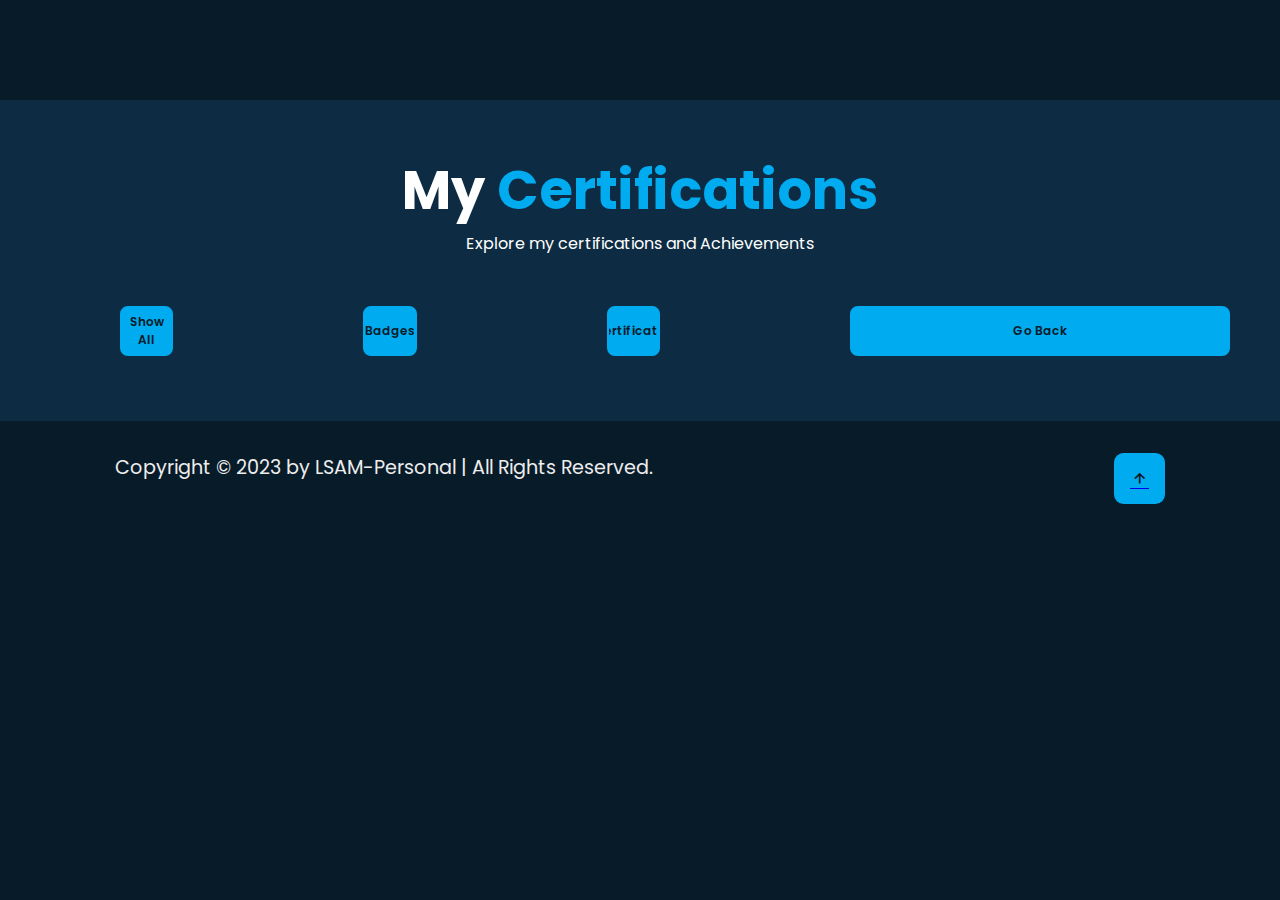
==== commit df2c09ab: "Add files via upload" ====
--- a/certifications.html
+++ b/certifications.html
@@ -20,8 +20,14 @@
          <div class="heading">
             <h3><span class="highlight">My</span> <span class="subtle-highlight">Certifications</span></h3>
             <p class="subtle-text">Explore my certifications and Achievements</p>
+            <div class="menu">
+              <button class="menu-button" onclick="showAllCertifications()">Show All</button>
+               <button class="menu-button" onclick="showBadges()">Badges</button>
+               <button class="menu-button" onclick="showCertificates()">Certificates</button>
+               <a href="index.html"><button class="menu-button" style="width: 380px;">Go Back</button></a>
+            </div>                       
          </div>
-         <div class="certifications-container">
+         <div class="certifications-container web">
             <div class="certification-box">
                <img class="certification-image" src="https://s3.amazonaws.com/coursera_assets/meta_images/generated/CERTIFICATE_LANDING_PAGE/CERTIFICATE_LANDING_PAGE~V7F9VQXZL7PW/CERTIFICATE_LANDING_PAGE~V7F9VQXZL7PW.jpeg" alt="Certification 1">
                <div class="certification-layer">
@@ -30,7 +36,7 @@
                   <a href="https://www.coursera.org/account/accomplishments/professional-cert/V7F9VQXZL7PW?utm_source=ln&utm_medium=certificate&utm_content=cert_image&utm_campaign=sharing_cta&utm_product=prof" class="certification-link"><i class='bx bx-link-external'></i></a>
                </div>
             </div>
-            <div class="certification-box">
+            <div class="certification-box web">
                <img class="certification-image" src="https://s3.amazonaws.com/coursera_assets/meta_images/generated/CERTIFICATE_LANDING_PAGE/CERTIFICATE_LANDING_PAGE~WYHH6WWVQ3F9/CERTIFICATE_LANDING_PAGE~WYHH6WWVQ3F9.jpeg" alt="Certification 2">
                <div class="certification-layer">
                   <h4>Specialization Certificate: <br>
@@ -40,7 +46,7 @@
                   <a href="https://www.coursera.org/account/accomplishments/specialization/WYHH6WWVQ3F9?utm_source=ln&utm_medium=certificate&utm_content=cert_image&utm_campaign=pdf_header_button&utm_product=s12n" class="certification-link"><i class='bx bx-link-external'></i></a>
                </div>
             </div>
-            <div class="certification-box">
+            <div class="certification-box web">
                <img class="certification-image" src="Images/Blue Team Junior Analyst Pathway Bundle-btja.jpg" alt="Certification 5">
                <div class="certification-layer">
                   <h4>Security Blue Team Junior Analyst</h4>
@@ -48,7 +54,7 @@
                   <a href="https://elearning.securityblue.team/home/certificate/324360850" class="certification-link"><i class='bx bx-link-external'></i></a>
                </div>
             </div>
-            <div class="certification-box">
+            <div class="certification-box web">
                <img class="certification-image" src="https://s3.amazonaws.com/coursera_assets/meta_images/generated/CERTIFICATE_LANDING_PAGE/CERTIFICATE_LANDING_PAGE~XDAT59U8LWMF/CERTIFICATE_LANDING_PAGE~XDAT59U8LWMF.jpeg" alt="Certification 3">
                <div class="certification-layer">
                   <h4>IBM Cybersecurity Analyst</h4>
@@ -56,7 +62,7 @@
                   <a href="https://www.coursera.org/account/accomplishments/professional-cert/XDAT59U8LWMF?utm_source=ln&utm_medium=certificate&utm_content=cert_image&utm_campaign=sharing_cta&utm_product=prof" class="certification-link"><i class='bx bx-link-external'></i></a>
                </div>
             </div>
-            <div class="certification-box">
+            <div class="certification-box web">
                <img class="certification-image" src="https://s3.amazonaws.com/coursera_assets/meta_images/generated/CERTIFICATE_LANDING_PAGE/CERTIFICATE_LANDING_PAGE~MA6N8P6GXPG7/CERTIFICATE_LANDING_PAGE~MA6N8P6GXPG7.jpeg" alt="Certification 4">
                <div class="certification-layer">
                   <h4>Security Analyst Fundamentals</h4>
@@ -64,7 +70,7 @@
                   <a href="https://www.coursera.org/account/accomplishments/specialization/MA6N8P6GXPG7" class="certification-link"><i class='bx bx-link-external'></i></a>
                </div>
             </div>
-            <div class="certification-box">
+            <div class="certification-box web">
                <img class="certification-image" src="https://eccommonstorage.blob.core.windows.net/codered/certificates/7e263a91-e6f6-4f96-af34-dff0145815ad.png" alt="Certification 5">
                <div class="certification-layer">
                   <h4>Ethical Hacking Essentials (EHE)</h4>
@@ -73,7 +79,7 @@
                </div>
             </div>
             
-            <div class="certification-box">
+            <div class="certification-box web">
                <img class="certification-image" src="https://certificates.simplicdn.net/share/thumb_3868034_1666189706.png" alt="Certification 6">
                <div class="certification-layer">
                   <h4>Specialization Certificate:<br>
@@ -84,8 +90,8 @@
                </div>
             </div>
 
-            <div class="certification-box">
-               <img class="certification-image" src="https://images.credly.com/size/680x680/images/0bf0f2da-a699-4c82-82e2-56dcf1f2e1c7/image.png" alt="Certification 6">
+            <div class="certification-box desktop" >
+               <img class="certification-image"  src="https://images.credly.com/size/680x680/images/0bf0f2da-a699-4c82-82e2-56dcf1f2e1c7/image.png" alt="Certification 6">
                <div class="certification-layer">
                   <h4>Google Cybersecurity Badge
                      Issued by Coursera
@@ -95,7 +101,7 @@
                </div>
             </div>
 
-            <div class="certification-box">
+            <div class="certification-box desktop">
                <img class="certification-image" src="https://images.credly.com/size/680x680/images/9180921d-4a13-429e-9357-6f9706a554f0/image.png" alt="Certification 6">
                <div class="certification-layer">
                   <h4>(ISC)² Candidate
@@ -106,7 +112,7 @@
                </div>
             </div>
 
-            <div class="certification-box">
+            <div class="certification-box desktop">
                <img class="certification-image" src="https://images.credly.com/size/680x680/images/89fc0e9e-6da5-4146-b277-cd11c313123f/Security_Analyst_Fundamentals_Specialization.png" alt="Certification 6">
                <div class="certification-layer">
                   <h4>Security Analyst Fundamentals Specialization
@@ -118,7 +124,7 @@
                </div>
             </div>
 
-            <div class="certification-box">
+            <div class="certification-box desktop">
                <img class="certification-image" src="https://images.credly.com/size/680x680/images/af8c6b4e-fc31-47c4-8dcb-eb7a2065dc5b/I2CS__1_.png" alt="Certification 6">
                <div class="certification-layer">
                   <h4>Introduction to Cybersecurity
@@ -129,7 +135,7 @@
                </div>
             </div>
 
-            <div class="certification-box">
+            <div class="certification-box desktop">
                <img class="certification-image" src="https://images.credly.com/size/680x680/images/a850079a-75bb-41e1-adae-dedfabcf597c/Professional_Certificate_-_IBM_Cybersecurity_Analyst.png" alt="Certification 6">
                <div class="certification-layer">
                   <h4>IBM Cybersecurity Analyst Professional Certificate Badge
--- a/style.css
+++ b/style.css
@@ -1468,7 +1468,7 @@
     transition: background-color 0.5s, color 0.5s; 
     margin-right: 50px; 
     margin-left: 120px; 
-    margin-top: 20px;
+    margin-top: 50px;
 }
 
 /* Button hover styles */
@@ -1527,7 +1527,9 @@
         width: 90%; 
         margin: 5px; 
         font-size: 15px; 
-    }
-}
-
-
+       
+        
+    }
+}
+
+
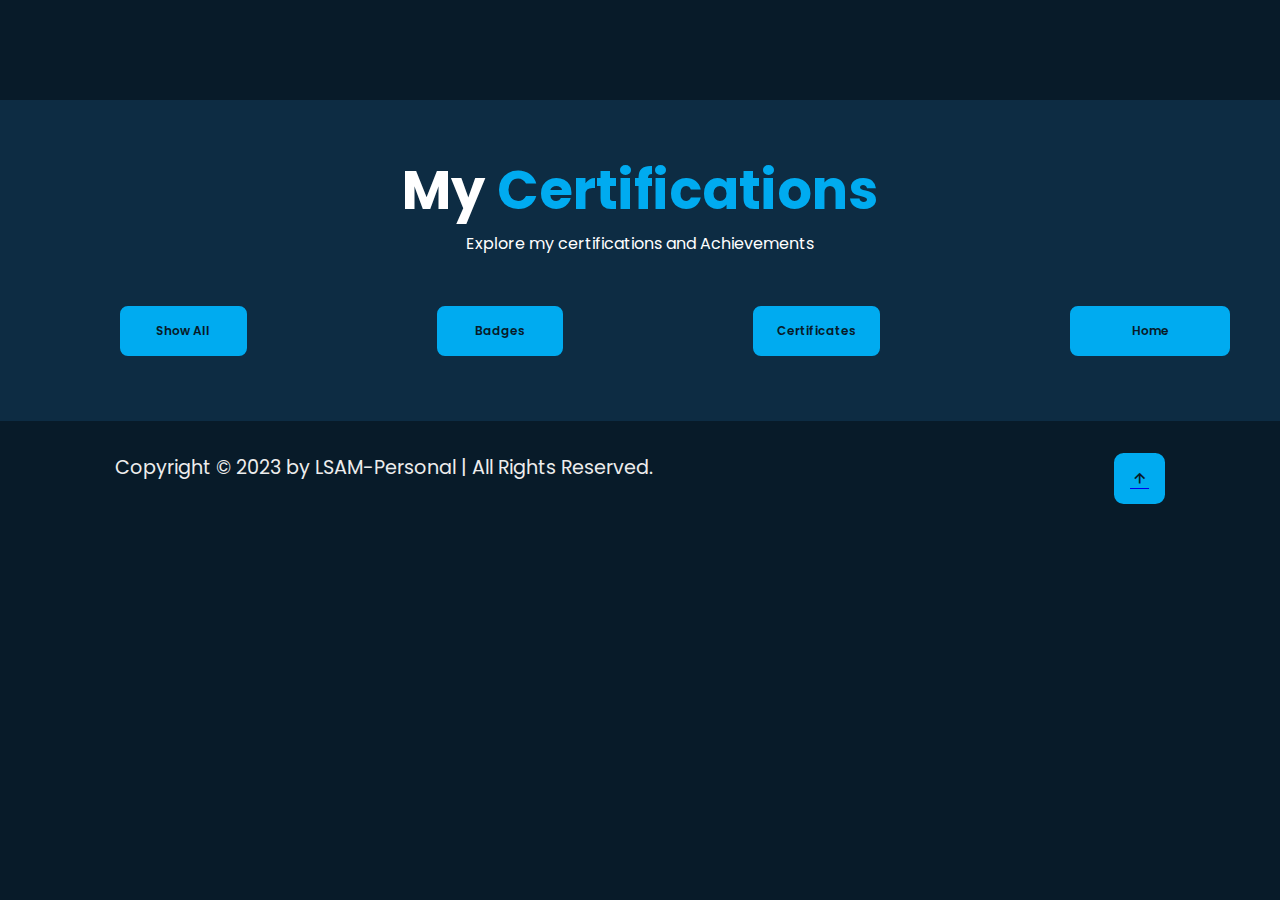
==== commit 2cb0da0a: "Add files via upload" ====
--- a/certifications.html
+++ b/certifications.html
@@ -24,7 +24,7 @@
               <button class="menu-button" onclick="showAllCertifications()">Show All</button>
                <button class="menu-button" onclick="showBadges()">Badges</button>
                <button class="menu-button" onclick="showCertificates()">Certificates</button>
-               <a href="index.html"><button class="menu-button" style="width: 380px;">Go Back</button></a>
+               <a style="text-decoration: none;" href="index.html"><button class="menu-button" > Home </button></a>
             </div>                       
          </div>
          <div class="certifications-container web">
--- a/style.css
+++ b/style.css
@@ -1524,12 +1524,15 @@
     }
 
     .menu-button {
-        width: 90%; 
+        width: 380px; 
         margin: 5px; 
-        font-size: 15px; 
+        font-size: 15px;
+        margin-top: 20px; 
+
        
         
     }
-}
-
-
+    
+}
+
+
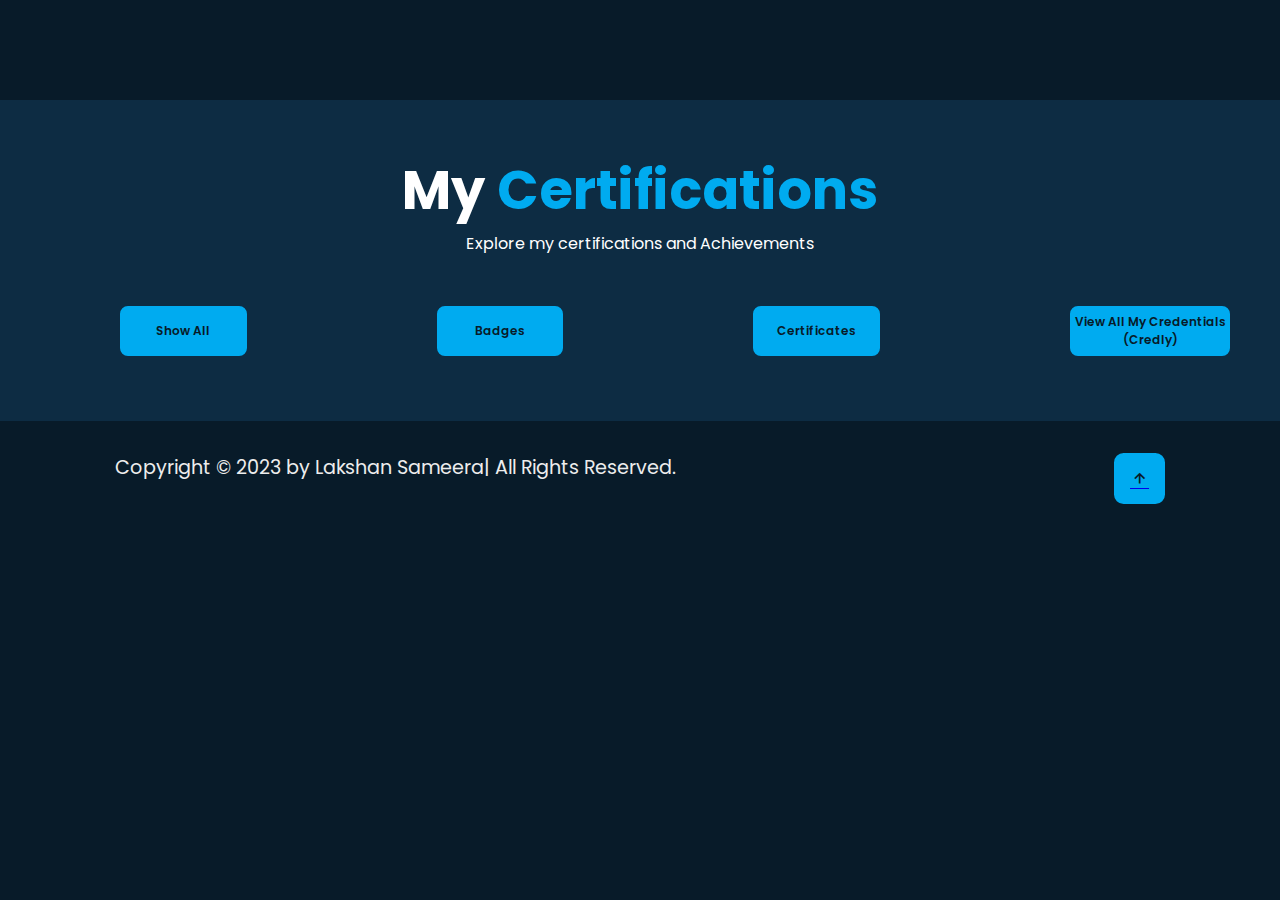
==== commit ddd0fc53: "Add files via upload" ====
--- a/certifications.html
+++ b/certifications.html
@@ -24,7 +24,7 @@
               <button class="menu-button" onclick="showAllCertifications()">Show All</button>
                <button class="menu-button" onclick="showBadges()">Badges</button>
                <button class="menu-button" onclick="showCertificates()">Certificates</button>
-               <a style="text-decoration: none;" href="index.html"><button class="menu-button" > Home </button></a>
+               <a style="text-decoration: none;" href="https://www.credly.com/users/lakshan-sameera-sameer"><button class="menu-button" > View All My Credentials (Credly) </button></a>
             </div>                       
          </div>
          <div class="certifications-container web">
@@ -144,16 +144,25 @@
                   <a href="https://www.credly.com/badges/be116dd9-ee94-439c-a88a-de3a111702e4/public_url" class="certification-link"><i class='bx bx-link-external'></i></a>
                </div>
             </div>
+            <div class="certification-box desktop">
+               <img class="certification-image" src="https://images.credly.com/size/680x680/images/0eedb945-52e8-4b9b-bdf6-4ebdd50ca0c8/Intro_to_Cybersec_tools_-_cyber_attacks.png" alt="Certification 6">
+               <div class="certification-layer">
+                  <h4>Introduction to Cybersecurity Tools & Cyber Attacks Issued by IBM 
+                  </h4>
+                  <p>Understood the various types of malicious software and the evolution of security based on past cyber-attacks.</p>
+                  <a href="https://www.credly.com/earner/earned/badge/16a90cdc-85e5-414b-ad90-bbf3f6d67b97" class="certification-link"><i class='bx bx-link-external'></i></a>
+               </div>
+            </div>
 
-            
          </div>
       </section>
       <!--footer section-->
       <footer class="footer">
          <div class="footer-text">
-            <p>Copyright &copy; 2023 by LSAM-Personal | All Rights Reserved.</p>
+            <p>Copyright &copy; 2023 by Lakshan Sameera| All Rights Reserved.</p>
             <span class="animate scroll" style="--i:1;"></span>
          </div>
+         
          <div class="footer-iconTop">
             <a href="#certifications"><i class='bx bx-up-arrow-alt' ></i></a>
             <span class="animate scroll" style="--i:3;"></span>
--- a/style.css
+++ b/style.css
@@ -1524,7 +1524,7 @@
     }
 
     .menu-button {
-        width: 380px; 
+        width: 320px; 
         margin: 5px; 
         font-size: 15px;
         margin-top: 20px; 
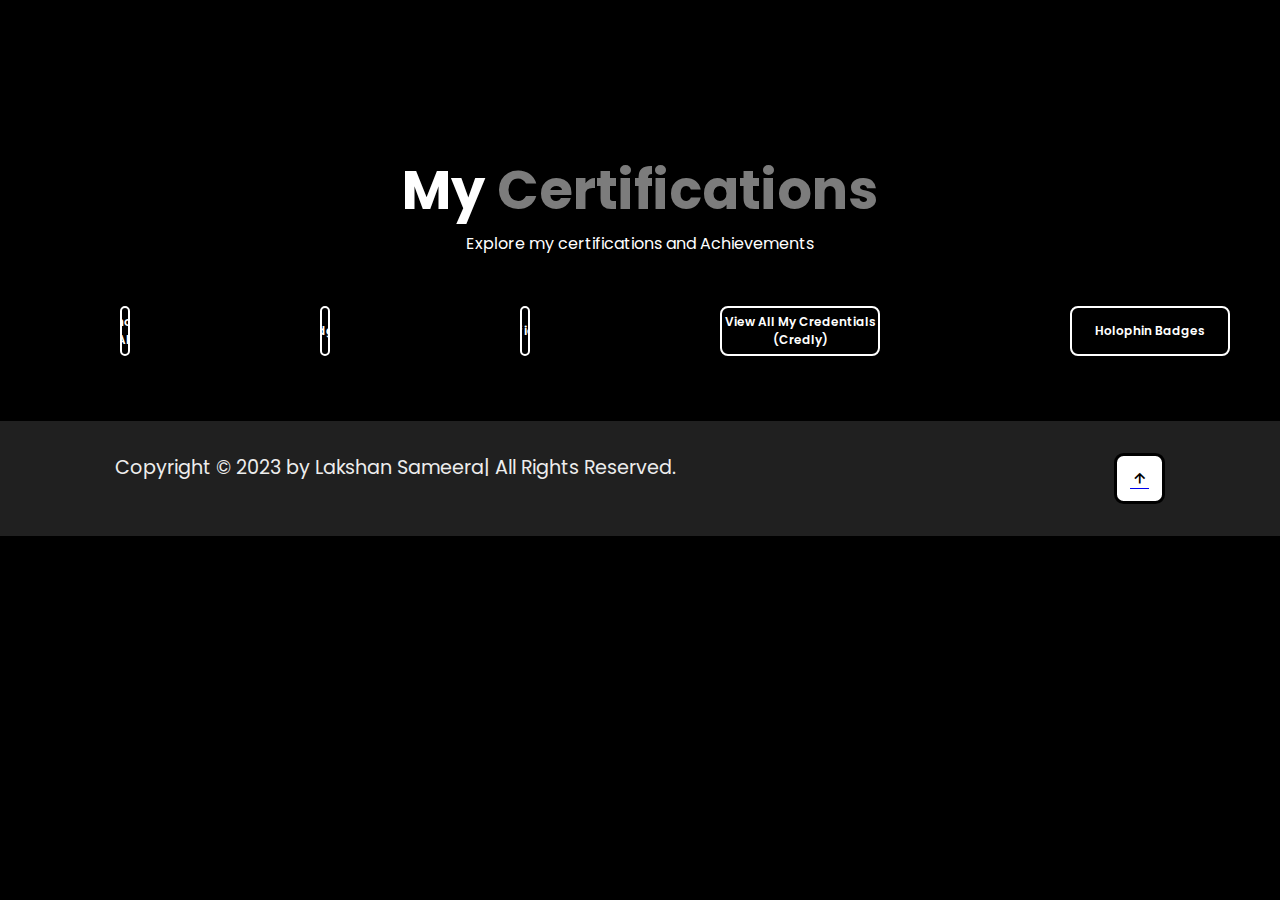
==== commit d8ed7f2a: "Merge pull request #43 from Lsam18/HBLS28" ====
--- a/certifications.html
+++ b/certifications.html
@@ -3,7 +3,7 @@
    <head>
       <meta charset="UTF-8">
       <meta name="viewport" content="width=device-width, initial-scale=1.0">
-      <link rel="icon" type="image/png" href="Images/D7B731C4-5ED0-46CB-A8DF-19C6F195FA17.png">
+      <link rel="icon" type="image/png" href="Images/53BBBC81-8D57-4CA7-AB35-F36EBE67BB76.png">
       <title>LSAM-Personal Portfolio</title>
       <link rel="stylesheet" href="style.css">
       <link href='https://unpkg.com/boxicons@2.1.4/css/boxicons.min.css' rel='stylesheet'>
@@ -25,6 +25,7 @@
                <button class="menu-button" onclick="showBadges()">Badges</button>
                <button class="menu-button" onclick="showCertificates()">Certificates</button>
                <a style="text-decoration: none;" href="https://www.credly.com/users/lakshan-sameera-sameer"><button class="menu-button" > View All My Credentials (Credly) </button></a>
+               <a style="text-decoration: none;" href="https://www.holopin.io/@lsam18#badges"><button class="menu-button" > Holophin Badges </button></a>
             </div>                       
          </div>
          <div class="certifications-container web">
@@ -153,6 +154,47 @@
                   <a href="https://www.credly.com/earner/earned/badge/16a90cdc-85e5-414b-ad90-bbf3f6d67b97" class="certification-link"><i class='bx bx-link-external'></i></a>
                </div>
             </div>
+            <div class="certification-box desktop">
+               <img class="certification-image" src="https://learn.microsoft.com/en-us/training/achievements/introduction-to-azure-database-administration.svg" alt="Certification 6">
+               <div class="certification-layer">
+                  <h4>Introduction to Azure database administration 
+                  </h4>
+                  <p>Familiarity with on-premises virtualization technologies, including: VMs, virtual networking, and virtual hard disks.</p>
+                  <a href="https://learn.microsoft.com/en-us/training/achievements/learn.wwl.introduction-to-azure-database-administration.trophy?username=LakshanSameera-8621&sharingId=54DAB9CB6109020D" class="certification-link"><i class='bx bx-link-external'></i></a>
+               </div>
+            </div>
+            <div class="certification-box desktop">
+               <img class="certification-image" src="https://images.credly.com/size/680x680/images/14d53c52-2701-4045-9f89-e5e510eee2fd/image.png" alt="Certification 6">
+               <div class="certification-layer">
+                  <h4>Kusto Detective Agency - Case #1 Badge 
+                  </h4>
+                  <p>Successful completion of the first Kusto Detective Agency riddle.
+                  </p>
+                  <a href="https://www.credly.com/users/lakshan-sameera-sameer/" class="certification-link"><i class='bx bx-link-external'></i></a>
+               </div>
+            </div>
+            <div class="certification-box desktop">
+               <img class="certification-image" src="https://images.credly.com/size/680x680/images/ba8eb12f-2d57-4e9c-b1da-c395bd1d7fd3/image.png" alt="Certification 6">
+               <div class="certification-layer">
+                  <h4>Kusto Detective Agency - Case #2 Badge 
+                  </h4>
+                  <p>Successful completion of the Second Kusto Detective Agency riddle.
+                  </p>
+                  <a href="https://www.credly.com/users/lakshan-sameera-sameer/" class="certification-link"><i class='bx bx-link-external'></i></a>
+               </div>
+            </div>
+            <div class="certification-box desktop">
+               <img class="certification-image" src="https://images.credly.com/size/680x680/images/9e9311e6-911b-4193-86ae-9b80c8b410fe/image.png" alt="Certification 6">
+               <div class="certification-layer">
+                  <h4>Kusto Detective Agency - Case #3 Badge 
+                  </h4>
+                  <p>Successful completion of the Third Kusto Detective Agency riddle.
+                  </p>
+                  <a href="https://www.credly.com/users/lakshan-sameera-sameer/" class="certification-link"><i class='bx bx-link-external'></i></a>
+               </div>
+            </div>
+
+
 
          </div>
       </section>
--- a/style.css
+++ b/style.css
@@ -1,1538 +1,1578 @@
 @import url('https://fonts.googleapis.com/css2?family=Poppins:wght@300;400;500;600;700;800;900&display=swap');
 
 * {
-    margin: 0;
-    padding: 0;
-    box-sizing: border-box;
-    font-family: 'poppins', sans-serif;
-
-}
+	margin: 0;
+	padding: 0;
+	box-sizing: border-box;
+	font-family: 'poppins', sans-serif;
+
+}
+
 body {
-    background: #081b29;
-    color: #ededed;
-    overflow-x: hidden;
-}
+	background: #000000;
+	color: #ededed;
+	overflow-x: hidden;
+}
+
 .header {
-    position: fixed;
-    top: 0;
-    left: 0;
-    width: 100%;
-    padding: 20px 10%;
-    background: transparent;
-    display: flex;
-    justify-content: space-between;
-    align-items: center;
-    z-index: 100;
-    transition: .3s;
+	position: fixed;
+	top: 0;
+	left: 0;
+	width: 100%;
+	padding: 20px 10%;
+	background: transparent;
+	display: flex;
+	justify-content: space-between;
+	align-items: center;
+	z-index: 100;
+	transition: .3s;
 }
 
 .header.sticky {
-    position: fixed;
-    top: 0;
-    left: 0;
-    width: 100%;
-    background: #081b29;
+	position: fixed;
+	top: 0;
+	left: 0;
+	width: 100%;
+	background: #000000;
 }
 
 .active {
-    color: #00abf0;
+	color: #ffffff;
 }
 
 .logo {
-    position: relative;
-    font-size: 25px;
-    color: #ededed;
-    text-decoration: none;
-    font-weight: 600;
+	position: relative;
+	font-size: 25px;
+	color: #ededed;
+	text-decoration: none;
+	font-weight: 600;
 
 }
 
 .logo::before {
-    content: '';
-    position: absolute;
-    top: 0;
-    right: 0;
-    width: 100%;
-    height: 100%;
-    background: #081b29;
-    animation: showRight 1s ease forwards;
-    animation-delay: .4s;
-}
+	content: '';
+	position: absolute;
+	top: 0;
+	right: 0;
+	width: 100%;
+	height: 100%;
+	background: #000000;
+	animation: showRight 1s ease forwards;
+	animation-delay: .4s;
+}
+
 .navbar a {
-    font-size: 18px;
-    color: #ededed;
-    text-decoration: none;
-    font-weight: 500;
-    margin-left: 35px;
-    transition: .3s;
+	font-size: 18px;
+	color: #ededed;
+	text-decoration: none;
+	font-weight: 500;
+	margin-left: 35px;
+	transition: .3s;
 }
 
 #menu-icon {
-    font-size: 1.9rem;
-    color: #ededed;
-    cursor: pointer;
-    display: none;
+	font-size: 1.9rem;
+	color: #ededed;
+	cursor: pointer;
+	display: none;
 }
 
 .navbar a:hover,
 .navbar a.active {
-    color: #00abf0;
-
-}
+	color: #4f4f4f;
+
+}
+
 .home {
-    height: 100vh;
-    background: #081b29;
-    background-size: cover;
-    background-position: center;
-    display: flex;
-    align-items: center;
-    padding: 0 10%;
-}
+	height: 100vh;
+	background: #000000;
+	background-size: cover;
+	background-position: center;
+	display: flex;
+	align-items: center;
+	padding: 0 10%;
+}
+
 .home-content {
-    max-width: 600px;
-    z-index: 99;
-}
+	max-width: 600px;
+	z-index: 99;
+}
+
 .home-content h1::before {
-    content: '';
-    position: absolute;
-    top: 0;
-    right: 0;
-    width: 100%;
-    height: 100%;
-    background: #081b29;
-    animation: showRight 1s ease forwards;
-    animation-delay: 1s;
-}
+	content: '';
+	position: absolute;
+	top: 0;
+	right: 0;
+	width: 100%;
+	height: 100%;
+	background: #000000;
+	animation: showRight 1s ease forwards;
+	animation-delay: 1s;
+}
+
 .home-content h1 {
-    position: relative;
-    font-size: 36px;
-    font-weight: 700;
-    line-height: 1.2;
-
-}
+	position: relative;
+	font-size: 36px;
+	font-weight: 700;
+	line-height: 1.2;
+
+}
+
 .home-content h3 {
-    position: relative;
-    font-size: 24px;
-    font-weight: 700;
-    color: #00abf0;
-
-}
+	position: relative;
+	font-size: 24px;
+	font-weight: 700;
+	color: #7c7c7c;
+
+}
+
 .home-content h3::before {
-    content: '';
-    position: absolute;
-    top: 0;
-    right: 0;
-    width: 100%;
-    height: 100%;
-    background: #081b29;
-    animation: showRight 1s ease forwards;
-    animation-delay: 1.3s;
+	content: '';
+	position: absolute;
+	top: 0;
+	right: 0;
+	width: 100%;
+	height: 100%;
+	background: #000000;
+	animation: showRight 1s ease forwards;
+	animation-delay: 1.3s;
 }
 
 .home-content p {
-    position: relative;
-    font-size: 14px;
-    margin: 10px 0 30px;
-}
+	position: relative;
+	font-size: 14px;
+	margin: 10px 0 30px;
+}
+
 .home-content p::before {
-    content: '';
-    position: absolute;
-    top: 0;
-    right: 0;
-    width: 100%;
-    height: 100%;
-    background: #081b29;
-    animation: showRight 1s ease forwards;
-    animation-delay: 1.6s;
-}
+	content: '';
+	position: absolute;
+	top: 0;
+	right: 0;
+	width: 100%;
+	height: 100%;
+	background: #000000;
+	animation: showRight 1s ease forwards;
+	animation-delay: 1.6s;
+}
+
 .home-content .btn-box {
-    position: relative;
-    display: flex;
-    justify-content: space-between;
-    width: 345px;
-    height: 50px;
+	position: relative;
+	display: flex;
+	justify-content: space-between;
+	width: 345px;
+	height: 50px;
 
 }
 
 
 /* Apply typewriter animation to the animated text */
 .animated-text {
-    position: relative;
-    font-size: 24px;
-    font-weight: 700;
-    color: #00abf0;
-    /* Neon blue color */
-    overflow: hidden;
-    white-space: nowrap;
-    border-right: 3px solid transparent;
-    /* Cursor initial state */
-    animation: typing 4s steps(30) forwards, blink-caret 0.5s step-end infinite;
-    animation-delay: 1.3s;
+	position: relative;
+	font-size: 24px;
+	font-weight: 700;
+	color: #555555;
+	/* Neon blue color */
+	overflow: hidden;
+	white-space: nowrap;
+	border-right: 3px solid transparent;
+	/* Cursor initial state */
+	animation: typing 4s steps(30) forwards, blink-caret 0.5s step-end infinite;
+	animation-delay: 1.3s;
 }
 
 /* Applying backspace and re-type animation to the cursor */
 .cursor {
-    margin-left: 3px;
-    animation: none;
+	margin-left: 3px;
+	animation: none;
 
 }
 
 /* Keyframes for the typing effect */
 @keyframes typing {
-    from {
-        width: 0;
-    }
-    to {
-        width: 100%;
-    }
+	from {
+		width: 0;
+	}
+
+	to {
+		width: 100%;
+	}
 }
 
 /* Handle line breaks and reduce font size for smaller screens */
 @media (max-width: 768px) {
-    .animated-text {
-        font-size: 18px;
-        /* Adjust font size for smaller screens */
-        white-space: normal;
-    }
+	.animated-text {
+		font-size: 18px;
+		/* Adjust font size for smaller screens */
+		white-space: normal;
+	}
 }
 
 
 .home-content .btn-box::before {
-    content: '';
-    position: absolute;
-    top: 0;
-    right: 0;
-    width: 100%;
-    height: 100%;
-    background: #081b29;
-    animation: showRight 1s ease forwards;
-    animation-delay: 1.9s;
-    z-index: 2;
-}
+	content: '';
+	position: absolute;
+	top: 0;
+	right: 0;
+	width: 100%;
+	height: 100%;
+	background: #000000;
+	animation: showRight 1s ease forwards;
+	animation-delay: 1.9s;
+	z-index: 2;
+}
+
 .btn-box {
-    width: 300px;
-}
+	width: 300px;
+}
+
 .btn-box a,
 .btn-box .btn {
-    position: relative;
-    display: inline-flex;
-    justify-content: center;
-    align-items: center;
-    width: 150px;
-    height: 50px;
-    background: #00abf0;
-    border: 2px solid #00abf0;
-    border-radius: 8px;
-    font-size: 17px;
-    color: #081b29;
-    text-decoration: none;
-    font-weight: 600;
-    letter-spacing: 1px;
-    z-index: 1;
-    overflow: hidden;
-    transition: .5s;
+	position: relative;
+	display: inline-flex;
+	justify-content: center;
+	align-items: center;
+	width: 150px;
+	height: 50px;
+	background: #ffffff;
+	border: 2px solid #ffffff;
+	border-radius: 8px;
+	font-size: 17px;
+	color: #000000;
+	text-decoration: none;
+	font-weight: 600;
+	letter-spacing: 1px;
+	z-index: 1;
+	overflow: hidden;
+	transition: .5s;
 }
 
 
 .btn-box a:hover,
 .btn-box .btn:hover {
-    color: #00abf0;
+	color: #ffffff;
 }
 
 .btn-box a:nth-child(2),
 .btn-box .btn:nth-child(2) {
-    background: transparent;
-    color: #00abf0;
-}
+	background: transparent;
+	color: #ffffff;
+}
+
 .btn-box a:nth-child(2):hover,
 .btn-box .btn:nth-child(2):hover {
-    color: #081b29;
-}
+	color: #000000;
+}
+
 .btn-box a:nth-child(2)::before,
 .btn-box .btn:nth-child(2)::before {
-    background: #00abf0;
+	background: #ffffff;
 }
 
 .btn-box a::before,
 .btn-box .btn::before {
-    content: '';
-    position: absolute;
-    top: 0;
-    left: 0;
-    width: 0;
-    height: 100%;
-    background: #081b29;
-    z-index: -1;
-    transition: .5s;
+	content: '';
+	position: absolute;
+	top: 0;
+	left: 0;
+	width: 0;
+	height: 100%;
+	background: #000000;
+	z-index: -1;
+	transition: .5s;
+
 }
 
 .btn-box a:hover::before,
 .btn-box .btn:hover::before {
-    width: 100%;
+	width: 100%;
 
 }
 
 .home-sci {
-    position: absolute;
-    bottom: 40px;
-    width: 170px;
-    display: flex;
-    justify-content: space-between;
-}
+	position: absolute;
+	bottom: 40px;
+	width: 170px;
+	display: flex;
+	justify-content: space-between;
+}
+
 .home-sci::before {
-    content: '';
-    position: absolute;
-    top: 0;
-    right: 0;
-    width: 100%;
-    height: 100%;
-    background: #081b29;
-    animation: showRight 1s ease forwards;
-    animation-delay: 2.5s;
-    z-index: 2;
-}
+	content: '';
+	position: absolute;
+	top: 0;
+	right: 0;
+	width: 100%;
+	height: 100%;
+	background: #000000;
+	animation: showRight 1s ease forwards;
+	animation-delay: 2.5s;
+	z-index: 2;
+}
+
 .home-sci a {
-    position: relative;
-    display: inline-flex;
-    justify-content: center;
-    align-items: center;
-    width: 32px;
-    height: 32px;
-    background: transparent;
-    border: 2px solid #00abf0;
-    border-radius: 50%;
-    font-size: 16px;
-    color: #00abf0;
-    text-decoration: none;
-    z-index: 1;
-    overflow: hidden;
-    transition: .5s;
-    margin-bottom: 80px;
+	position: relative;
+	display: inline-flex;
+	justify-content: center;
+	align-items: center;
+	width: 32px;
+	height: 32px;
+	background: transparent;
+	border: 2px solid #ffffff;
+	border-radius: 50%;
+	font-size: 16px;
+	color: #ffffff;
+	text-decoration: none;
+	z-index: 1;
+	overflow: hidden;
+	transition: .5s;
+	margin-bottom: 80px;
 }
 
 .home-sci a:hover {
-    color: #081b29;
-}
+	color: #000000;
+
+}
+
 .home-sci a::before {
-    content: '';
-    position: absolute;
-    top: 0;
-    left: 0;
-    width: 0;
-    height: 100%;
-    background: #00abf0;
-    z-index: -1;
-    transition: .5s;
+	content: '';
+	position: absolute;
+	top: 0;
+	left: 0;
+	width: 0;
+	height: 100%;
+	background: #ffffff;
+	z-index: -1;
+	transition: .5s;
 
 }
 
 .home-sci a:hover::before {
-    width: 100%;
+	width: 100%;
 }
 
 .home-imgHover {
-    position: absolute;
-    top: 0;
-    right: 30px;
-    width: 500px;
-    height: 100%;
-    background: transparent;
-    transition: 3s;
-}
+	position: absolute;
+	top: 0;
+	right: 30px;
+	width: 500px;
+	height: 100%;
+	background: transparent;
+	transition: 3s;
+}
+
 .home-imgHover::after {
-    content: '';
-    position: absolute;
-    top: 0;
-    right: 0;
-    width: 100%;
-    height: 100%;
-    background: #081b29;
-    animation: showRight 1s ease forwards;
-    animation-delay: 3s;
-    z-index: 2;
+	content: '';
+	position: absolute;
+	top: 0;
+	right: 0;
+	width: 100%;
+	height: 100%;
+	background: #000000;
+	animation: showRight 1s ease forwards;
+	animation-delay: 3s;
+	z-index: 2;
 }
 
 .home-imgHover:hover {
-    background: #081b29;
-    opacity: 8;
+	background: #000000;
+	opacity: 8;
 }
 
 /*KEYFRAMES ANIMATION*/
 @keyframes showRight {
-    100% {
-        width: 0;
-    }
+	100% {
+		width: 0;
+	}
 }
 
 
 .profile-image {
-    position: absolute;
-    top: 51%;
-    right: 170px;
-    /* Adjust the distance from the right edge */
-    transform: translateY(-50%);
-    width: 500px;
-    /* Adjust the width as needed */
-    height: 500px;
-    /* Adjust the height as needed */
-    background: #081b29;
-    display: flex;
-    justify-content: center;
-    align-items: center;
-    z-index: 99;
-
-}
+	position: absolute;
+	top: 51%;
+	right: 170px;
+	/* Adjust the distance from the right edge */
+	transform: translateY(-50%);
+	width: 500px;
+	/* Adjust the width as needed */
+	height: 500px;
+	/* Adjust the height as needed */
+	background: #000000;
+	display: flex;
+	justify-content: center;
+	align-items: center;
+	z-index: 99;
+
+}
+
 .profile-image::after {
-    content: '';
-    position: absolute;
-    top: 0;
-    right: 0;
-    width: 100%;
-    height: 100%;
-    background: #081b29;
-    animation: showRight 1s ease forwards;
-    animation-delay: 3s;
-    z-index: 100;
+	content: '';
+	position: absolute;
+	top: 0;
+	right: 0;
+	width: 100%;
+	height: 100%;
+	background: #000000;
+	animation: showRight 1s ease forwards;
+	animation-delay: 3s;
+	z-index: 100;
 }
 
 .profile-image img {
-    max-width: 100%;
-    max-height: 100%;
-    transition: filter 0.5s;
-    /* Add transition for smooth image effect */
+	max-width: 100%;
+	max-height: 100%;
+	transition: filter 0.5s;
+	/* Add transition for smooth image effect */
 }
 
 .profile-image img:hover {
-    filter: brightness(70%);
-    /* Darken the image on hover */
+	filter: brightness(70%);
+	/* Darken the image on hover */
 }
 
 .about {
-    display: flex;
-    justify-content: center;
-    align-items: center;
-    flex-direction: column;
-    gap: 1rem;
-    background: #0d2c43;
-    padding-bottom: 7rem;
+	display: flex;
+	justify-content: center;
+	align-items: center;
+	flex-direction: column;
+	gap: 1rem;
+	background: black;
+	padding-bottom: 7rem;
 
 }
 
 .heading {
-    font-size: 2.9rem;
-    margin-bottom: 1rem;
-    text-align: center;
-    margin-top: 80px;
+	font-size: 2.9rem;
+	margin-bottom: 1rem;
+	text-align: center;
+	margin-top: 80px;
 }
 
 span {
-    color: #00abf0;
+	color: #7a7a7a;
 }
 
 .about-img {
-    position: relative;
-    width: 18rem;
-    height: 18rem;
-    border-radius: 50%;
-    display: flex;
-    justify-content: center;
-    align-items: center;
+	position: relative;
+	width: 18rem;
+	height: 18rem;
+	border-radius: 50%;
+	display: flex;
+	justify-content: center;
+	align-items: center;
 }
 
 .about-img img {
-    width: 90%;
-    border-radius: 50%;
-    border: .2rem solid #00abf0;
+	width: 90%;
+	border-radius: 50%;
+	border: .2rem solid #ffffff;
 }
 
 .about-img .circle-spin {
-    position: absolute;
-    top: 50%;
-    left: 50%;
-    transform: translate(-50%, -50%) rotate(0);
-    width: 100%;
-    height: 100%;
-    border-radius: 50%;
-    border-top: .2rem solid #0d2c43;
-    border-bottom: .2rem solid #0d2c43;
-    border-left: .2rem solid #00abf0;
-    border-right: .2rem solid #00abf0;
-    animation: aboutSpinner 8s linear infinite;
+	position: absolute;
+	top: 50%;
+	left: 50%;
+	transform: translate(-50%, -50%) rotate(0);
+	width: 100%;
+	height: 100%;
+	border-radius: 50%;
+	border-top: .2rem solid #000000;
+	border-bottom: .2rem solid #222325;
+	border-left: .2rem solid #ffffff;
+	border-right: .2rem solid #ffffff;
+	animation: aboutSpinner 8s linear infinite;
 }
 
 .about-content {
-    text-align: center;
-}
+	text-align: center;
+
+}
+
 
 .about-content h3 {
-    font-size: 1.5rem;
+	font-size: 1.5rem;
 
 }
 
 .about-content p {
-    font-size: 1rem;
-    margin: 2rem 0 3rem;
+	font-size: 1rem;
+	margin: 2rem 0 3rem;
 }
 
 .btn-box.btns {
-    display: inline-block;
-    width: 15rem;
+	display: inline-block;
+	width: 15rem;
 }
 
 .btn-box.btns a::before {
-    background: #081b29;
-}
+	background: #000000;
+}
+
 .education {
-    display: flex;
-    justify-content: center;
-    align-items: center;
-    flex-direction: column;
-    min-height: auto;
-    padding-bottom: 3rem;
-    flex: 1 1 20rem;
+	display: flex;
+	justify-content: center;
+	align-items: center;
+	flex-direction: column;
+	min-height: auto;
+	padding-bottom: 3rem;
+	flex: 1 1 20rem;
 }
 
 .education .education-row {
-    display: flex;
-    flex-wrap: wrap;
-    gap: 3rem;
-    justify-content: space-between;
-    /* Center the columns horizontally */
+	display: flex;
+	flex-wrap: wrap;
+	gap: 3rem;
+	justify-content: space-between;
+	/* Center the columns horizontally */
 }
 
 .education-column {
-    flex: 1 1 25rem;
-    /* Adjust width for two columns with gap */
+	flex: 1 1 25rem;
+	/* Adjust width for two columns with gap */
 }
 
 .title {
-    font-size: 1.6rem;
-    margin: 0 0 1.1rem 1.4rem;
-    margin-top: 30px;
+	font-size: 1.6rem;
+	margin: 0 0 1.1rem 1.4rem;
+	margin-top: 30px;
 }
 
 .year {
-    font-size: 1rem;
-    margin-bottom: 0.5rem;
+	font-size: 1rem;
+	margin-bottom: 0.5rem;
 }
 
 .content-text {
-    font-size: 0.5rem;
-    /* Adjust the font size for content text */
-    margin: 0;
-    /* Reset margin for paragraphs */
+	font-size: 0.5rem;
+	/* Adjust the font size for content text */
+	margin: 0;
+	/* Reset margin for paragraphs */
 }
 
 .education-column .education-box {
-    font-size: 0.8rem;
-    border-left: .2rem solid #00abf0;
+	font-size: 0.8rem;
+	border-left: .2rem solid #ffffff;
 
 
 }
 
 .education-box .education-content {
-    position: relative;
-    padding-left: 1.5rem;
-
-
-
-}
+	position: relative;
+	padding-left: 1.5rem;
+
+
+}
+
 .education-box .education-content::before {
-    content: '';
-    position: absolute;
-    top: 0;
-    left: -1.3rem;
-    width: 2rem;
-    height: 2rem;
-    background: #00abf0;
-    border-radius: 50%;
+	content: '';
+	position: absolute;
+	top: 0;
+	left: -1.3rem;
+	width: 2rem;
+	height: 2rem;
+	background: #ffffff;
+	border-radius: 50%;
 }
 
 .education-content .content {
-    position: relative;
-    padding: 1rem;
-    border: .1rem solid #00abf0;
-    border-radius: .4rem;
-    margin-bottom: 2rem;
-    font-size: 1rem;
-    overflow: hidden;
-
-
-}
+	position: relative;
+	padding: 1rem;
+	border: .1rem solid #ffffff;
+	border-radius: .4rem;
+	margin-bottom: 2rem;
+	font-size: 1rem;
+	overflow: hidden;
+
+
+}
+
 .education-content .content::before {
-    content: '';
-    position: absolute;
-    top: 0;
-    left: 0;
-    width: 0;
-    height: 100%;
-    background: #0d2c43;
-    z-index: -1;
-    transition: .5s;
-}
+	content: '';
+	position: absolute;
+	top: 0;
+	left: 0;
+	width: 0;
+	height: 100%;
+	background: #212121;
+	z-index: -1;
+	transition: .5s;
+}
+
 .education-content .content:hover::before {
-    width: 100%;
-
-
-}
+	width: 100%;
+
+
+}
+
 .education-content .content .year {
-    font-size: 1.5rem;
-    color: #00abf0;
-    padding-bottom: .5rem;
+	font-size: 1.5rem;
+	color: #7d7c7c;
+	padding-bottom: .5rem;
 }
 
 .education-content .content .year {
-    padding-right: .5rem;
+	padding-right: .5rem;
 }
 
 .education-content .content h3 {
-    font-size: 1.3rem;
+	font-size: 1.3rem;
 }
 
 .education-content .content p {
-    font-size: 12px;
-    padding-top: .3rem;
+	font-size: 12px;
+	padding-top: .3rem;
 }
 
 .skills {
-    min-height: auto;
-    padding-bottom: 7rem;
-    background-color: #0d2c43;
-    overflow: hidden;
-    /* Ensure content within boxes doesn't overflow */
+	min-height: auto;
+	padding-bottom: 7rem;
+	background-color: #000000;
+	overflow: hidden;
+	/* Ensure content within boxes doesn't overflow */
 }
 
 .skills .skills-row {
-    display: flex;
-    flex-wrap: wrap;
-    gap: 2rem;
-    /* Adjust the gap between columns */
-    justify-content: space-between;
-    width: 90%;
-    margin-left: 60px;
-    margin-top: 50px;
+	display: flex;
+	flex-wrap: wrap;
+	gap: 2rem;
+	/* Adjust the gap between columns */
+	justify-content: space-between;
+	width: 90%;
+	margin-left: 60px;
+	margin-top: 50px;
 }
 
 .skills .skills-column {
-    flex: 1 1 calc(50% - 1rem);
-    /* Adjust the width of each column */
+	flex: 1 1 calc(50% - 1rem);
+	/* Adjust the width of each column */
 }
 
 .skills-column .title {
-    font-size: 1.8rem;
-    /* Adjust the title font size */
-    margin: 0 0 0.8rem;
+	font-size: 1.8rem;
+	/* Adjust the title font size */
+	margin: 0 0 0.8rem;
 }
 
 .skills-box .skills-content {
-    position: relative;
-    border: 0.15rem solid #00abf0;
-    border-radius: 0.3rem;
-    /* Adjust the border radius */
-    padding: 0.4rem 0.6rem;
-    z-index: 1;
-    overflow: hidden;
+	position: relative;
+	border: 0.15rem solid #ffffff;
+	border-radius: 0.3rem;
+	/* Adjust the border radius */
+	padding: 0.4rem 0.6rem;
+	z-index: 1;
+	overflow: hidden;
 }
 
 .skills-box .skills-content::before {
-    content: '';
-    position: absolute;
-    top: 0;
-    left: 0;
-    width: 0;
-    height: 100%;
-    background: #081b29;
-    z-index: -1;
-    transition: .5s;
+	content: '';
+	position: absolute;
+	top: 0;
+	left: 0;
+	width: 0;
+	height: 100%;
+	background: #212121;
+	z-index: -1;
+	transition: .5s;
 }
 
 .skills-box .skills-content:hover::before {
-    width: 100%;
+	width: 100%;
 }
 
 .skills-content .progress {
-    padding: 0.6rem 0;
+	padding: 0.6rem 0;
 }
 
 .skills-content .progress h3 {
-    font-size: 1rem;
-    display: flex;
-    justify-content: space-between;
+	font-size: 1rem;
+	display: flex;
+	justify-content: space-between;
 }
 
 .skills-content .progress .bar {
-    height: 1.2rem;
-    /* Adjust the bar height */
-    border-radius: 0.3rem;
-    /* Adjust the border radius */
-    border: 0.1rem solid #00abf0;
-    /* Adjust the border width */
-    padding: 0.2rem;
-    margin: 0.6rem 0;
+	height: 1.2rem;
+	/* Adjust the bar height */
+	border-radius: 0.3rem;
+	/* Adjust the border radius */
+	border: 0.1rem solid #ffffff;
+	/* Adjust the border width */
+	padding: 0.2rem;
+	margin: 0.6rem 0;
 }
 
 .skills-content .progress .bar span {
-    display: block;
-    height: 100%;
-    border-radius: 0.2rem;
-    background: #00abf0;
+	display: block;
+	height: 100%;
+	border-radius: 0.2rem;
+	background: #ffffff;
 }
 
 .skills-column:nth-child(1) .skills-content .progress:nth-child(1) .bar span {
-    width: 85%;
+	width: 85%;
 }
 
 .skills-column:nth-child(1) .skills-content .progress:nth-child(2) .bar span {
-    width: 75%;
+	width: 75%;
 }
 
 .skills-column:nth-child(1) .skills-content .progress:nth-child(3) .bar span {
-    width: 60%;
+	width: 60%;
 }
 
 .skills-column:nth-child(1) .skills-content .progress:nth-child(4) .bar span {
-    width: 75%;
+	width: 75%;
 }
 
 .skills-column:nth-child(1) .skills-content .progress:nth-child(5) .bar span {
-    width: 65%;
+	width: 65%;
 }
 
 .skills-column:nth-child(1) .skills-content .progress:nth-child(6) .bar span {
-    width: 75%;
+	width: 75%;
 }
 
 .skills-column:nth-child(1) .skills-content .progress:nth-child(7) .bar span {
-    width: 70%;
+	width: 70%;
 }
 
 .skills-column:nth-child(1) .skills-content .progress:nth-child(8) .bar span {
-    width: 80%;
+	width: 80%;
 }
 
 .skills-column:nth-child(1) .skills-content .progress:nth-child(9) .bar span {
-    width: 82%;
+	width: 82%;
 }
 
 .skills-column:nth-child(2) .skills-content .progress:nth-child(1) .bar span {
-    width: 90%;
+	width: 90%;
 }
 
 .skills-column:nth-child(2) .skills-content .progress:nth-child(2) .bar span {
-    width: 67%;
+	width: 67%;
 }
 
 .skills-column:nth-child(2) .skills-content .progress:nth-child(3) .bar span {
-    width: 90%;
+	width: 90%;
 }
 
 .skills-column:nth-child(2) .skills-content .progress:nth-child(4) .bar span {
-    width: 75%;
+	width: 75%;
 }
 
 .skills-column:nth-child(2) .skills-content .progress:nth-child(5) .bar span {
-    width: 85%;
+	width: 85%;
 }
 
 .skills-column:nth-child(2) .skills-content .progress:nth-child(6) .bar span {
-    width: 98%;
+	width: 98%;
 }
 
 .skills-column:nth-child(2) .skills-content .progress:nth-child(7) .bar span {
-    width: 95%;
+	width: 95%;
 }
 
 .skills-column:nth-child(2) .skills-content .progress:nth-child(8) .bar span {
-    width: 95%;
+	width: 95%;
 }
 
 .skills-column:nth-child(2) .skills-content .progress:nth-child(9) .bar span {
-    width: 95%;
+	width: 95%;
 }
 
 /*contact me */
 
 .contact {
-    min-height: auto;
-    padding-bottom: 6rem;
-    background: #0d2c43;
-    padding-top: 2rem;
+	min-height: auto;
+	padding-bottom: 6rem;
+	background: #000000;
+	padding-top: 2rem;
 
 }
 
 .contact form {
-    max-width: 70rem;
-    margin: 0 auto;
-    text-align: center;
+	max-width: 70rem;
+	margin: 0 auto;
+	text-align: center;
 }
 
 .contact form .input-box {
-    position: relative;
-    display: flex;
-    justify-content: space-between;
-    flex-wrap: wrap;
+	position: relative;
+	display: flex;
+	justify-content: space-between;
+	flex-wrap: wrap;
 }
 
 .contact form .input-box .input-field {
-    position: relative;
-    width: 49%;
-    margin: .8rem 0;
+	position: relative;
+	width: 49%;
+	margin: .8rem 0;
 }
 
 .contact form .input-box .input-field input,
 .contact form .textarea-field textarea {
-    width: 100%;
-    height: 100%;
-    padding: 1.3rem;
-    font-size: 1rem;
-    color: #ededed;
-    background: #081b29;
-    border-radius: .6rem;
-    border: .2rem solid #00abf0;
+	width: 100%;
+	height: 100%;
+	padding: 1.3rem;
+	font-size: 1rem;
+	color: #ededed;
+	background: #000000;
+	border-radius: .6rem;
+	border: .2rem solid #ffffff;
 }
 
 .contact form .input-box .input-field input::placeholder,
 .contact form .textarea-field textarea::placeholder {
-    color: #ededed;
+	color: #ededed;
 }
 
 .contact form .focus {
-    position: absolute;
-    top: 0;
-    left: 0;
-    width: 0;
-    height: 100%;
-    background: #0d2c43;
-    border-radius: .6rem;
-    z-index: -1;
-    transition: .5s;
+	position: absolute;
+	top: 0;
+	left: 0;
+	width: 0;
+	height: 100%;
+	background: #0d2c43;
+	border-radius: .6rem;
+	z-index: -1;
+	transition: .5s;
 }
 
 .contact form .input-box .input-field input:focus~.focus,
 .contact form .input-box .input-field input:valid~.focus,
 .contact form .textarea-field textarea:focus~.focus,
 .contact form .textarea-field textarea:valid~.focus {
-    width: 100%;
+	width: 100%;
 }
 
 .contact form .textarea-field {
-    position: relative;
-    margin: .8rem 0 2.7rem;
-    display: flex;
+	position: relative;
+	margin: .8rem 0 2.7rem;
+	display: flex;
 }
 
 .contact form .textarea-field textarea {
-    resize: none;
+	resize: none;
 }
 
 .contact form .btn-box.btns .btn {
-    cursor: pointer;
+	cursor: pointer;
 }
 
 /*Footer*/
 
 .footer {
-    display: flex;
-    justify-content: space-between;
-    align-content: center;
-    flex-wrap: center;
-    padding: 2rem 9%;
-    background: #081b29;
+	display: flex;
+	justify-content: space-between;
+	align-content: center;
+	flex-wrap: center;
+	padding: 2rem 9%;
+	background: #202020;
 }
 
 .footer-text p {
-    font-size: 1.2rem;
+	font-size: 1.2rem;
 }
 
 .footer-iconTop a {
-    position: relative;
-    display: inline-flex;
-    justify-content: center;
-    align-content: center;
-    padding: .8rem;
-    background: #00abf0;
-    border: .2rem solid #00abf0;
-    border-radius: .6rem;
-    z-index: 1;
-    overflow: hidden;
+	position: relative;
+	display: inline-flex;
+	justify-content: center;
+	align-content: center;
+	padding: .8rem;
+	background: #ffffff;
+	border: .2rem solid #000000;
+	border-radius: .6rem;
+	z-index: 1;
+	overflow: hidden;
 
 }
 
 .footer-iconTop a::before {
-    content: '';
-    position: absolute;
-    top: 0;
-    left: 0;
-    width: 0;
-    height: 100%;
-    background: #0d2c43;
-    z-index: -1;
-    transition: .5s;
+	content: '';
+	position: absolute;
+	top: 0;
+	left: 0;
+	width: 0;
+	height: 100%;
+	background: #000000;
+	z-index: -1;
+	transition: .5s;
 }
 
 .footer-iconTop a:hover::before {
-    width: 100%;
+	width: 100%;
 }
 
 .footer-iconTop a i {
-    font-size: 1.2rem;
-    color: #081b29;
-    transition: .5s;
+	font-size: 1.2rem;
+	color: #000000;
+	transition: .5s;
 }
 
 .footer-iconTop a:hover i {
-    color: #00abf0
+	color: #ffffff
 }
 
 /* Common styles for both desktop and mobile */
 .portfolio {
-    padding: 30px 0;
-    background: #081b29;
-    color: rgb(238, 255, 0);
+	padding: 30px 0;
+	background: #000000;
+	color: rgb(238, 255, 0);
 }
 
 .portfolio p {
-    color: white;
-}
-
+	color: white;
+}
 
 
 /* Certifications Section */
 .certifications {
-    padding: 30px 0;
-    background: #0d2c43;
-    color: rgb(238, 255, 0);
+	padding: 30px 0;
+	background: #000000;
+	color: rgb(238, 255, 0);
 }
 
 
 .certifications p {
-    color: white;
+	color: white;
 }
 
 .highlight {
-    color: white;
+	color: white;
 }
 
 .subtle-highlight {
-    color: #00abf0;
+	color: #7c7c7c;
 }
 
 .subtle-text {
-    font-size: 16px;
+	font-size: 16px;
 }
 
 .certifications .heading {
-    text-align: center;
-    margin-bottom: 15px;
-    margin-top: 20px;
+	text-align: center;
+	margin-bottom: 15px;
+	margin-top: 20px;
 }
 
 .certifications-container {
-    display: flex;
-    justify-content: center;
-    flex-wrap: wrap;
-    gap: 20px;
-    padding-top: 20px;
-    
+	display: flex;
+	justify-content: center;
+	flex-wrap: wrap;
+	gap: 20px;
+	padding-top: 20px;
+
 }
 
 .certification-box {
-    flex: 0 0 calc(30.33% - 17px);
-    position: relative;
-    margin-bottom: 15px;
-    transition: border 0.3s ease-in-out, background-color 0.3s ease-in-out;
-    border: 3px solid transparent;
-    border-radius: 10px;
-    overflow: hidden;
-    border: 2px solid #00abf0;
+	flex: 0 0 calc(30.33% - 17px);
+	position: relative;
+	margin-bottom: 15px;
+	transition: border 0.3s ease-in-out, background-color 0.3s ease-in-out;
+	border: 3px solid transparent;
+	border-radius: 10px;
+	overflow: hidden;
+	border: 2px solid #ffffff;
 
 }
 
 .certification-box:hover {
-    border: 3px solid #00abf0;
-    background-color: #081b29;
-    transform: translateY(-3px);
-    z-index: 1;
+	border: 3px solid #ffffff;
+	background-color: #000000;
+	transform: translateY(-3px);
+	z-index: 1;
 
 }
 
 .certification-image {
-    width: 100%;
-    height: 100%;
-    max-width: 200%;
-    border-radius: 8px;
+	width: 100%;
+	height: 100%;
+	max-width: 200%;
+	border-radius: 8px;
 }
 
 .certification-layer {
-    position: absolute;
-    top: 0;
-    left: 0;
-    width: 100%;
-    height: 100%;
-    display: flex;
-    flex-direction: column;
-    justify-content: center;
-    align-items: center;
-    padding: 10px;
-    text-align: center;
-    background: linear-gradient(180deg, rgba(0, 0, 0, 0.7), rgba(0, 171, 240, 0.9));
-    border-radius: 10px;
-    opacity: 0;
-    transition: opacity 0.3s ease-in-out;
+	position: absolute;
+	top: 0;
+	left: 0;
+	width: 100%;
+	height: 100%;
+	display: flex;
+	flex-direction: column;
+	justify-content: center;
+	align-items: center;
+	padding: 10px;
+	text-align: center;
+	background: linear-gradient(180deg, rgba(0, 0, 0, 0.7), rgba(0, 0, 0, 0.9));
+	border-radius: 10px;
+	opacity: 0;
+	transition: opacity 0.3s ease-in-out;
 
 }
 
 .certification-box:hover .certification-layer {
-    opacity: 1;
-    animation: fade-in 0.3s forwards;
+	opacity: 1;
+	animation: fade-in 0.3s forwards;
 }
 
 @keyframes fade-in {
-    from {
-        transform: translateY(100%);
-    }
-    to {
-        transform: translateY(0);
-    }
+	from {
+		transform: translateY(100%);
+	}
+
+	to {
+		transform: translateY(0);
+	}
 }
 
 .certification-box:hover .certification-layer {
-    opacity: 1;
+	opacity: 1;
 }
 
 .certification-layer h4 {
-    margin-bottom: 6px;
-    font-size: 14px;
+	margin-bottom: 6px;
+	font-size: 14px;
 }
 
 .certification-layer p {
-    color: #ffffff;
-    font-size: 12px;
-    max-width: 70%;
-    margin: 6px auto;
+	color: #ffffff;
+	font-size: 12px;
+	max-width: 70%;
+	margin: 6px auto;
 }
 
 .certification-layer a {
-    margin-top: 8px;
-    color: #5f0505;
-    transition: color 0.3s ease-in-out;
-    font-weight: bold;
-    text-decoration: none;
-    font-size: 12px;
+	margin-top: 8px;
+	color: #5f0505;
+	transition: color 0.3s ease-in-out;
+	font-weight: bold;
+	text-decoration: none;
+	font-size: 12px;
 }
 
 .certification-layer a:hover {
-    color: #081b29;
+	color: #081b29;
 }
 
 
 .certification-link {
-    position: relative;
+	position: relative;
 }
 
 .certification-link i {
-    position: absolute;
-    top: 50%;
-    left: 50%;
-    transform: translate(-50%, -50%);
-    font-size: 18px;
-    color: #000000;
-    background-color: #ffffff;
-    border-radius: 50%;
-    padding: 6px;
-    transition: background-color 0.3s ease-in-out, color 0.3s ease-in-out;
-    margin-top: 10px;
+	position: absolute;
+	top: 50%;
+	left: 50%;
+	transform: translate(-50%, -50%);
+	font-size: 18px;
+	color: #000000;
+	background-color: #ffffff;
+	border-radius: 50%;
+	padding: 6px;
+	transition: background-color 0.5s ease-in-out, color 0.5s ease-in-out;
+	margin-top: 10px;
 }
 
 .certification-link i:hover {
-    background-color: #000000;
-    color: white;
+	background-color: #ffffff;
+	color: white;
 }
 
 .btn-cert {
-    position: relative;
-    display: inline-flex;
-    justify-content: center;
-    align-items: center;
-    width: 150px;
-    height: 50px;
-    background: #00abf0;
-    border: 2px solid #00abf0;
-    border-radius: 8px;
-    font-size: 17px;
-    color: #0d2c43;
-    text-decoration: none;
-    font-weight: 600;
-    letter-spacing: 1px;
-    z-index: 1;
-    overflow: hidden;
-    transition: 0.5s;
+	position: relative;
+	display: inline-flex;
+	justify-content: center;
+	align-items: center;
+	width: 150px;
+	height: 50px;
+	background: #ffffff;
+	border: 2px solid #ffffff;
+	border-radius: 8px;
+	font-size: 17px;
+	color: #000000;
+	text-decoration: none;
+	font-weight: 600;
+	letter-spacing: 1px;
+	z-index: 1;
+	overflow: hidden;
+	transition: 0.5s;
 }
 
 .btn-cert a {
-    text-decoration: none;
-    color: inherit;
+	text-decoration: none;
+	color: inherit;
 }
 
 .btn-cert a:hover {
-    color: #00abf0;
+	color: #000000;
 
 }
 
 .btn-cert a:hover::before {
-    width: 100px;
+	width: 100%;
 }
 
 .btn-cert a::before {
-    content: '';
-    position: absolute;
-    top: 0;
-    left: 0;
-    width: 0;
-    height: 100%;
-    background: #081b29;
-    z-index: -1;
-    transition: 0.5s;
+	content: '';
+	position: absolute;
+	top: 0;
+	left: 0;
+	width: 0;
+	height: 100%;
+	background: #ffffff;
+	z-index: -1;
+	transition: 0.5s;
 }
 
 .btn-cert:hover::before {
-    width: 100%;
+	width: 100%;
 }
 
 .btn-cert:hover {
-    color: #00abf0;
-    background: #081b29;
+	color: #ffffff;
+	background: #000000;
 }
 
 .animate.scroll {
-    animation: scroll 3s infinite;
+	animation: scroll 5s infinite;
 }
 
 @keyframes scroll {
-    0% {
-        transform: translateY(0);
-    }
-    100% {
-        transform: translateY(-10px);
-    }
+	0% {
+		transform: translateY(0);
+	}
+
+	100% {
+		transform: translateY(-10px);
+	}
 }
 
 
 @media (max-width: 400px) {
-    .certifications {
-        padding: 15px 0;
-    }
-
-    .certification-box {
-        flex: 0 0 100%;
-    }
-
-    .certification-layer h4 {
-        font-size: 14px;
-    }
-
-    .certification-layer p {
-        font-size: 8px;
-    }
-
-    .certification-layer a {
-        font-size: 12px;
-    }
-
-    .certification-link i {
-        font-size: 16px;
-        margin-top: 8px;
-    }
+	.certifications {
+		padding: 15px 0;
+	}
+
+	.certification-box {
+		flex: 0 0 100%;
+	}
+
+	.certification-layer h4 {
+		font-size: 14px;
+	}
+
+	.certification-layer p {
+		font-size: 8px;
+	}
+
+	.certification-layer a {
+		font-size: 12px;
+	}
+
+	.certification-link i {
+		font-size: 16px;
+		margin-top: 8px;
+	}
 }
 
 @media (max-width: 400px) {
-    .portfolio {
-        padding: 15px 0;
-    }
-
-    .certification-box {
-        flex: 0 0 100%;
-    }
-
-    .certification-layer h4 {
-        font-size: 14px;
-    }
-
-    .certification-layer p {
-        font-size: 8px;
-    }
-
-    .certification-layer a {
-        font-size: 12px;
-    }
-
-    .certification-link i {
-        font-size: 16px;
-        margin-top: 8px;
-    }
-}
-
-
+	.portfolio {
+		padding: 15px 0;
+	}
+
+	.certification-box {
+		flex: 0 0 100%;
+	}
+
+	.certification-layer h4 {
+		font-size: 14px;
+	}
+
+	.certification-layer p {
+		font-size: 8px;
+	}
+
+	.certification-layer a {
+		font-size: 12px;
+	}
+
+	.certification-link i {
+		font-size: 16px;
+		margin-top: 8px;
+	}
+}
 
 
 /* Media query for mobile views */
 @media (max-width: 768px) {
-    .portfolio-container {
-        flex-direction: column;
-        align-items: center;
-    }
-
-    .portfolio-box {
-        width: 100%;
-        max-width: none;
-        border-radius: 1rem;
-        margin-bottom: 2rem;
-        margin-top: 2rem;
-    }
-
-    .portfolio-layer {
-        padding: 1rem;
-        border-radius: 1rem;
-    }
-
-    .portfolio-layer h4 {
-        font-size: 1.2rem;
-    }
-
-    .portfolio-layer p {
-        font-size: 0.8rem;
-        margin-bottom: 1rem;
-    }
+	.portfolio-container {
+		flex-direction: column;
+		align-items: center;
+	}
+
+	.portfolio-box {
+		width: 100%;
+		max-width: none;
+		border-radius: 1rem;
+		margin-bottom: 2rem;
+		margin-top: 2rem;
+	}
+
+	.portfolio-layer {
+		padding: 1rem;
+		border-radius: 1rem;
+	}
+
+	.portfolio-layer h4 {
+		font-size: 1.2rem;
+	}
+
+	.portfolio-layer p {
+		font-size: 0.8rem;
+		margin-bottom: 1rem;
+	}
 }
 
 
 @media (max-width: 1200px) {
-    .profile-image {
-        opacity: 0.8;
-        display: none;
-        transition: opacity 0.5s;
-    }
-
-    .home-content {
-        position: relative;
-        z-index: 2;
-
-    }
+	.profile-image {
+		opacity: 0.8;
+		display: none;
+		transition: opacity 0.5s;
+	}
+
+	.home-content {
+		position: relative;
+		z-index: 2;
+
+	}
 }
 
 @media(max-width: 1200px) {
-    html {
-        font-size: 55%;
-    }
+	html {
+		font-size: 55%;
+	}
 }
 
 @media(max-width: 991px) {
-    .header {
-        padding: 2rem 4%;
-    }
-    section {
-        padding: 10rem 4% 2rem;
-    }
-    .home {
-        padding: 0 4%;
-    }
-    .footer {
-        padding: 2rem 4%;
-    }
+	.header {
+		padding: 2rem 4%;
+	}
+
+	section {
+		padding: 10rem 4% 2rem;
+	}
+
+	.home {
+		padding: 0 4%;
+	}
+
+	.footer {
+		padding: 2rem 4%;
+	}
 
 }
 
 @media (max-width: 768px) {
-    .header {
-        background: #081b29;
-
-    }
-    #menu-icon {
-        display: block;
-    }
-    .navbar {
-        position: absolute;
-        top: 100%;
-        left: -100%;
-        width: 100%;
-        padding: 1rem 4%;
-        background: #00abf0;
-        box-shadow: 0.5rem 1rem rgba(0, 0, 0, 0.2);
-        z-index: 1;
-        transition: 0.25s ease;
-        transition-delay: 0.25s;
-    }
-    .navbar.active {
-        position: absolute;
-        left: 0;
-        transition-delay: 0s;
-    }
-    .navbar .active-nav {
-        position: absolute;
-        top: 0;
-        left: -100%;
-        width: 100%;
-        height: 100%;
-        background: #081b29;
-        border-top: .1rem solid rgba(0, 0, 0, 0.2);
-        z-index: -1;
-        transition: .25s ease;
-        transition-delay: 0s;
-    }
-    .navbar.active .active-nav {
-        left: 0;
-        transition-delay: .25s;
-    }
-    .navbar a {
-        display: block;
-        font-size: 2rem;
-        margin: 3rem 0;
-        transform: translateX(-20rem);
-        transition: .25s ease;
-        transition-delay: 0s;
-
-    }
-    .navbar.active a {
-        transform: translateX(0);
-        transition-delay: .25s;
-
-    }
-
-    .home-imgHover {
-        pointer-events: none;
-        background: #081b29;
-        opacity: .6;
-    }
+	.header {
+		background: #000000;
+
+	}
+
+	#menu-icon {
+		display: block;
+	}
+
+	.navbar {
+		position: absolute;
+		top: 100%;
+		left: -100%;
+		width: 100%;
+		padding: 1rem 4%;
+		background: #000000;
+		box-shadow: 0.5rem 1rem rgba(0, 0, 0, 0.2);
+		z-index: 1;
+		transition: 0.25s ease;
+		transition-delay: 0.25s;
+	}
+
+	.navbar.active {
+		position: absolute;
+		left: 0;
+		transition-delay: 0s;
+	}
+
+	.navbar .active-nav {
+		position: absolute;
+		top: 0;
+		left: -100%;
+		width: 100%;
+		height: 100%;
+		background: #000000;
+		border-top: .1rem solid rgba(0, 0, 0, 0.2);
+		z-index: -1;
+		transition: .25s ease;
+		transition-delay: 0s;
+	}
+
+	.navbar.active .active-nav {
+		left: 0;
+		transition-delay: .25s;
+	}
+
+	.navbar a {
+		display: block;
+		font-size: 2rem;
+		margin: 3rem 0;
+		transform: translateX(-20rem);
+		transition: .25s ease;
+		transition-delay: 0s;
+
+	}
+
+	.navbar.active a {
+		transform: translateX(0);
+		transition-delay: .25s;
+
+	}
+
+	.home-imgHover {
+		pointer-events: none;
+		background: #000000;
+		opacity: .6;
+	}
 }
 
 @media (max-width: 420px) {
-    html {
-        font-size: 50%;
-    }
-    .home-content h1 {
-        display: flex;
-        flex-direction: column;
-    }
-    .home-sci {
-        width: 180px;
-        
-
-    }
-    
-    .home-sci a {
-        width: 36px;
-        height: 36px;
-        bottom: -80px;
-    }
+	html {
+		font-size: 50%;
+	}
+
+	.home-content h1 {
+		display: flex;
+		flex-direction: column;
+	}
+
+	.home-sci {
+		width: 180px;
+
+
+	}
+
+	.home-sci a {
+		width: 36px;
+		height: 36px;
+		bottom: -80px;
+	}
 }
 
 @media (max-width: 462px) {
-    .home-content h1 {
-        font-size: 5.2rem;
-        
-
-    }
-    .education {
-        padding: 10rem 4% 5rem 5%;
-    }
-
-    .education .heading {
-        margin-top: -30px;
-    }
-
-    .skills-column:nth-child(2) {
-
-        gap: 1rem;
-        width: 100%;
-        margin-left: -45px;
-        margin-top: 20px;
-        margin-right: 48px;
-    }
-
-    .skills-column:nth-child(1) {
-        margin-right: 50px;
-        margin-left: -50px;
-
-    }
-
-    .skills-content {
-        margin-top: 30px;
-    }
-
-    .skills .heading {
-        margin-top: -30px;
-    }
-
-
-
-    .contact form .input-box .input-field {
-        width: 100%;
-
-    }
-    .footer {
-        flex-direction: column-reverse;
-    }
-    .footer p {
-        margin-top: 2rem;
-        text-align: center;
-    }
-    .footer-iconTop {
-        align-self: center;
-    }
+	.home-content h1 {
+		font-size: 5.2rem;
+
+
+	}
+
+	.education {
+		padding: 10rem 4% 5rem 5%;
+	}
+
+	.education .heading {
+		margin-top: -30px;
+	}
+
+	.skills-column:nth-child(2) {
+
+		gap: 1rem;
+		width: 100%;
+		margin-left: -45px;
+		margin-top: 20px;
+		margin-right: 48px;
+	}
+
+	.skills-column:nth-child(1) {
+		margin-right: 50px;
+		margin-left: -50px;
+
+	}
+
+	.skills-content {
+		margin-top: 30px;
+	}
+
+	.skills .heading {
+		margin-top: -30px;
+	}
+
+
+	.contact form .input-box .input-field {
+		width: 100%;
+
+	}
+
+	.footer {
+		flex-direction: column-reverse;
+	}
+
+	.footer p {
+		margin-top: 2rem;
+		text-align: center;
+	}
+
+	.footer-iconTop {
+		align-self: center;
+	}
 
 }
 
 @media (max-width: 400px) {
-    .home {
-        justify-content: center;
-        
-
-
-    }
-    .home-content {
-        display: flex;
-        align-items: center;
-        flex-direction: column;
-        text-align: center;
-        margin-bottom: 20px;
-        
-    }
-    .home-content h1 {
-        font-size: 3.5rem;
-    }
-    .home-content h3 {
-        font-size: 2.5rem;
-    }
-    
-
-    .about-content {
-        font-size: 30px;
-        margin-bottom: -30px;
-        
-    }
-
-    .about .heading {
-        margin-top: -30px;
-    }
+	.home {
+		justify-content: center;
+
+
+	}
+
+	.home-content {
+		display: flex;
+		align-items: center;
+		flex-direction: column;
+		text-align: center;
+		margin-bottom: 20px;
+
+	}
+
+	.home-content h1 {
+		font-size: 3.5rem;
+	}
+
+	.home-content h3 {
+		font-size: 2.5rem;
+	}
+
+
+	.about-content {
+		font-size: 30px;
+		margin-bottom: -30px;
+
+	}
+
+	.about .heading {
+		margin-top: -30px;
+	}
 }
 
 @keyframes aboutSpinner {
-    100% {
-        transform: translate(-50%, -50%) rotate(360deg);
-    }
+	100% {
+		transform: translate(-50%, -50%) rotate(360deg);
+	}
 }
 
 
 .certifications-container {
-    display: flex;
-    flex-wrap: wrap;
-    gap: 15px;
+	display: flex;
+	flex-wrap: wrap;
+	gap: 15px;
 }
 
 .certification-box {
-    width: 300px;
-    margin-top: 20px;
-    display: none; 
-    opacity: 0;
-    transform: translateY(10px);
-    transition: opacity 0.3s ease, transform 0.3s ease;
-    color: rgb(238, 255, 0);
-}
-
-
+	width: 300px;
+	margin-top: 20px;
+	display: none;
+	opacity: 0;
+	transform: translateY(10px);
+	transition: opacity 0.3s ease, transform 0.3s ease;
+	color: rgb(238, 255, 0);
+}
 
 
 .menu {
-    display: flex;
-    gap: 20px;
-    
+	display: flex;
+	gap: 20px;
+
 }
 
 /* styles to the .menu-button elements */
 .menu-button {
-    position: relative;
-    display: inline-flex;
-    justify-content: center;
-    align-items: center;
-    width: 160px;
-    height: 50px;
-    background: #00abf0; 
-    border: 2px solid #00abf0; 
-    border-radius: 8px;
-    font-size: 12px;
-    color: #081b29;
-    text-decoration: none;
-    font-weight: 550;
-    z-index: 1;
-    overflow: hidden;
-    transition: background-color 0.5s, color 0.5s; 
-    margin-right: 50px; 
-    margin-left: 120px; 
-    margin-top: 50px;
+	position: relative;
+	display: inline-flex;
+	justify-content: center;
+	align-items: center;
+	width: 160px;
+	height: 50px;
+	background: #000000;
+	border: 2px solid #ffffff;
+	border-radius: 8px;
+	font-size: 12px;
+	color: #ffffff;
+	text-decoration: none;
+	font-weight: 550;
+	z-index: 1;
+	overflow: hidden;
+	transition: background-color 0.5s, color 0.5s;
+	margin-right: 50px;
+	margin-left: 120px;
+	margin-top: 50px;
 }
 
 /* Button hover styles */
 .menu-button:hover {
-    background-color: #081b29; 
-    color: #00abf0; 
-    cursor: pointer;
+	background-color: #ffffff;
+	color: #000000;
+	cursor: pointer;
 }
 
 /* Button before pseudo-element styles */
 .menu-button::before {
-    content: '';
-    position: absolute;
-    top: 0;
-    left: 0;
-    width: 0;
-    height: 100%;
-    background: #081b29; 
-    z-index: -1;
-    transition: width 0.5s; 
+	content: '';
+	position: absolute;
+	top: 0;
+	left: 0;
+	width: 0;
+	height: 100%;
+	background: #000000;
+	z-index: -1;
+	transition: width 0.5s;
 }
 
 /*  CSS animation for the pop-up effect */
 
 .certification-box.active {
-    display: flex;
-    opacity: 0;
-    transform: scale(0.9);
-    transition: opacity 0.3s ease, transform 0.3s ease;
+	display: flex;
+	opacity: 0;
+	transform: scale(0.9);
+	transition: opacity 0.3s ease, transform 0.3s ease;
 }
 
 .certification-box.active.visible {
-    opacity: 1;
-    transform: scale(1);
+	opacity: 1;
+	transform: scale(1);
 }
 
 
 /* Add a media query for mobile view */
 @media (max-width: 420px) {
-    .certifications-container {
-        flex-direction: column;
-        align-items: center;
-    }
-
-    .certification-box {
-        width: 100%; 
-        margin-top: 10px; 
-    }
-
-    .menu {
-        flex-direction: column; 
-        align-items: center; 
-    }
-
-    .menu-button {
-        width: 320px; 
-        margin: 5px; 
-        font-size: 15px;
-        margin-top: 20px; 
-
-       
-        
-    }
-    
-}
-
-
+	.certifications-container {
+		flex-direction: column;
+		align-items: center;
+	}
+
+	.certification-box {
+		width: 100%;
+		margin-top: 10px;
+	}
+
+	.menu {
+		flex-direction: column;
+		align-items: center;
+	}
+
+	.menu-button {
+		width: 320px;
+		margin: 5px;
+		font-size: 15px;
+		margin-top: 20px;
+
+
+	}
+
+}
